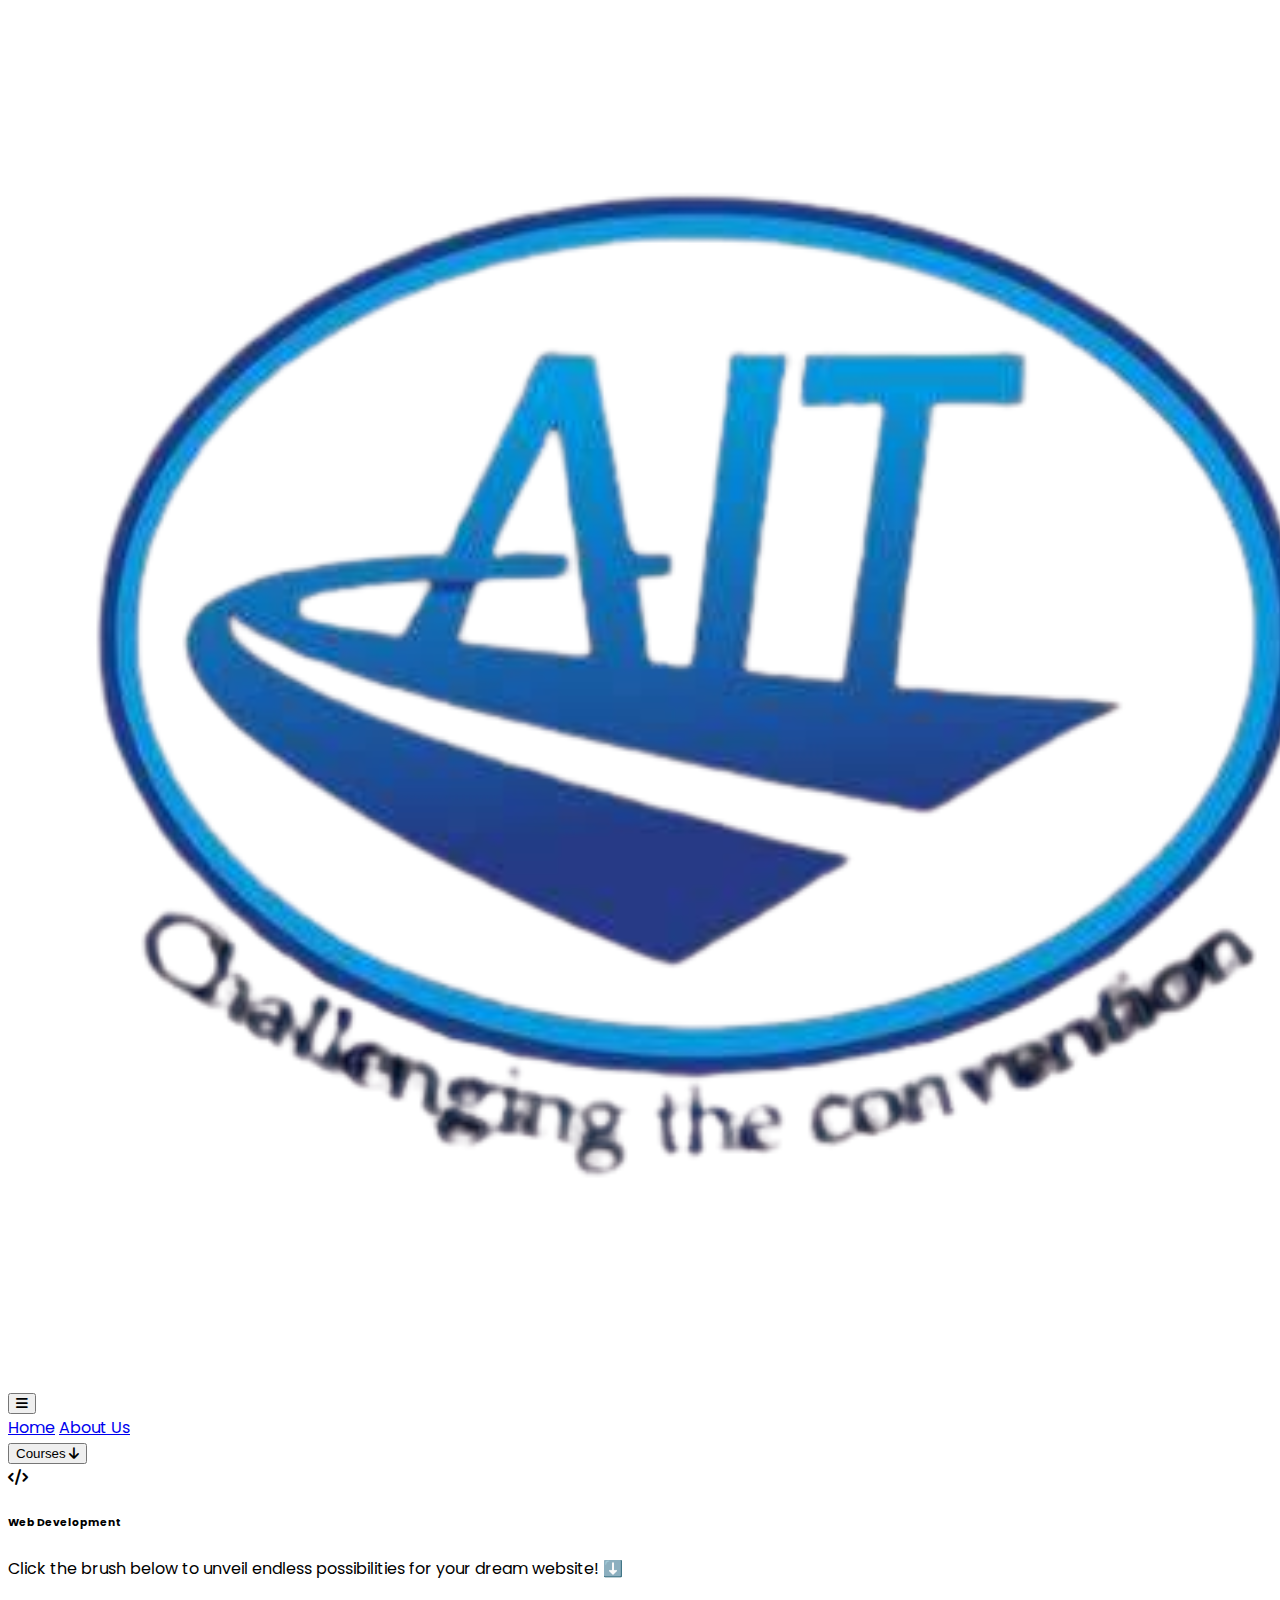
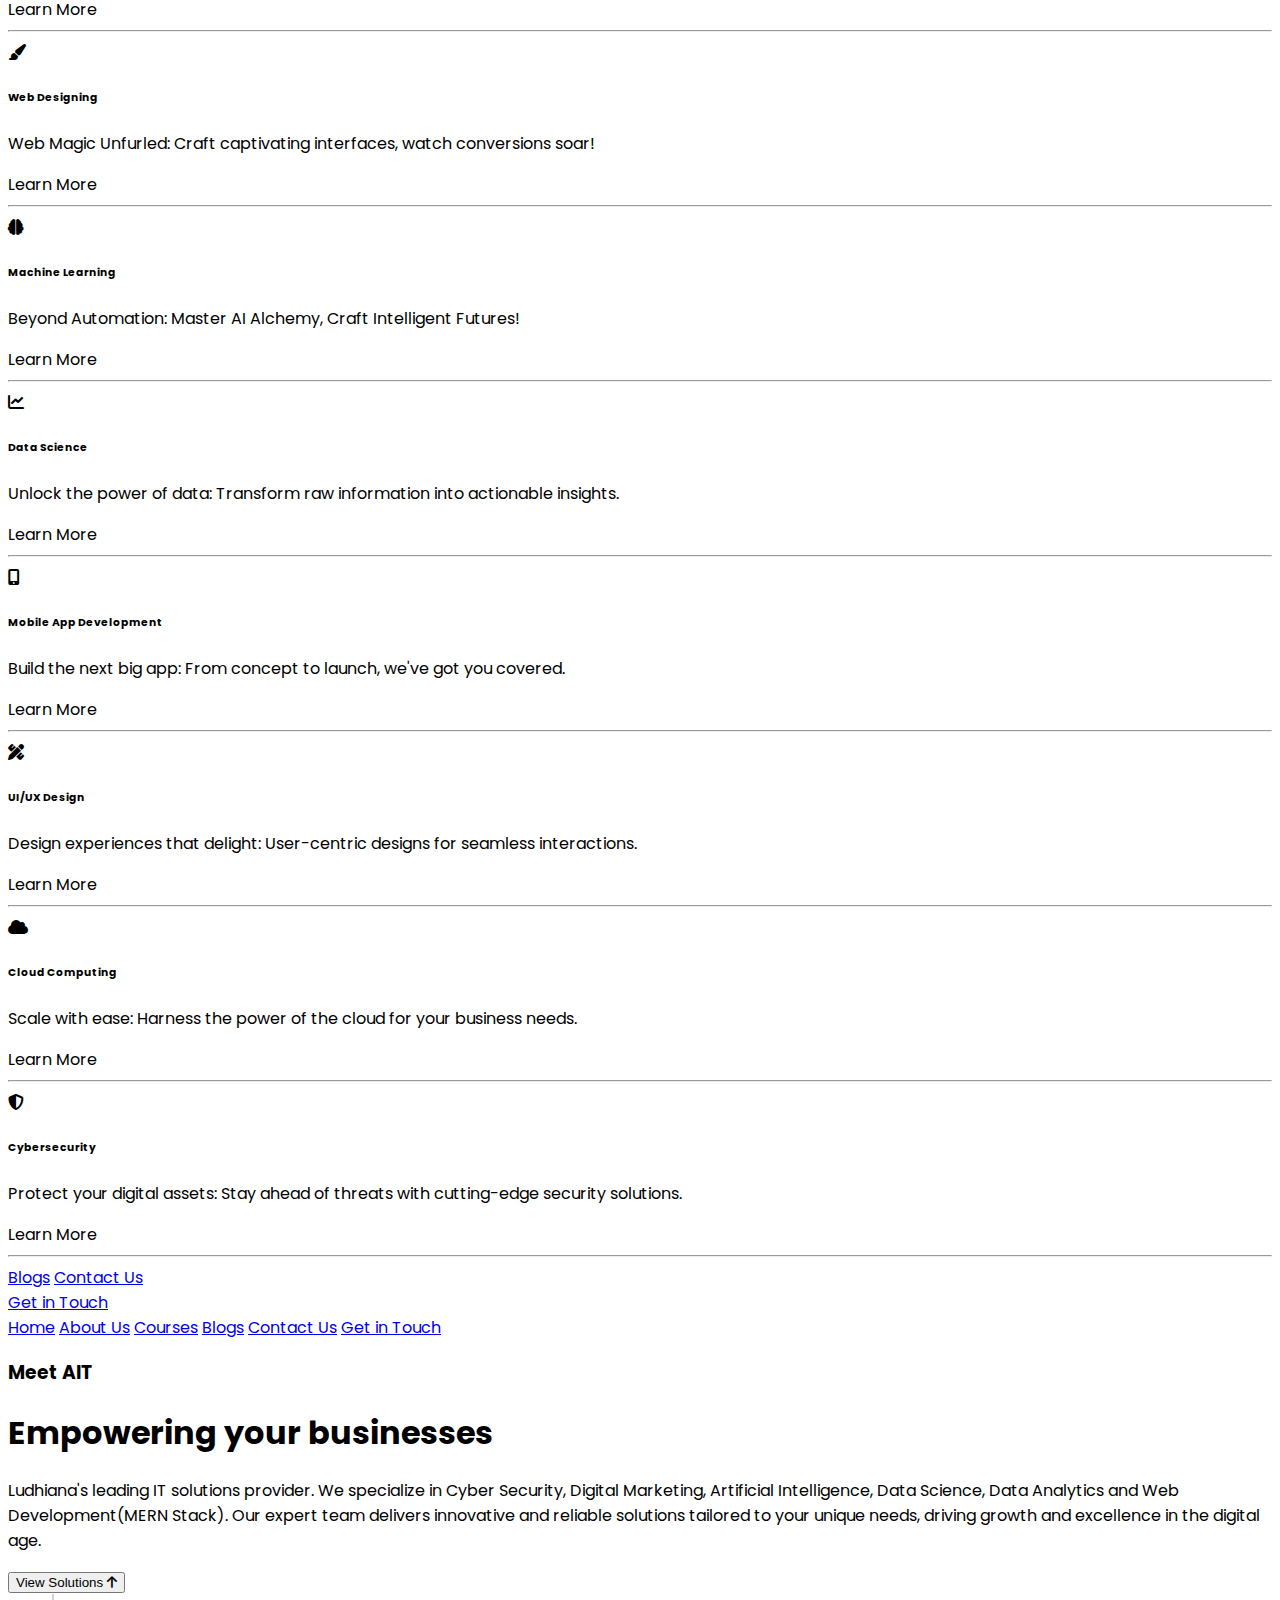
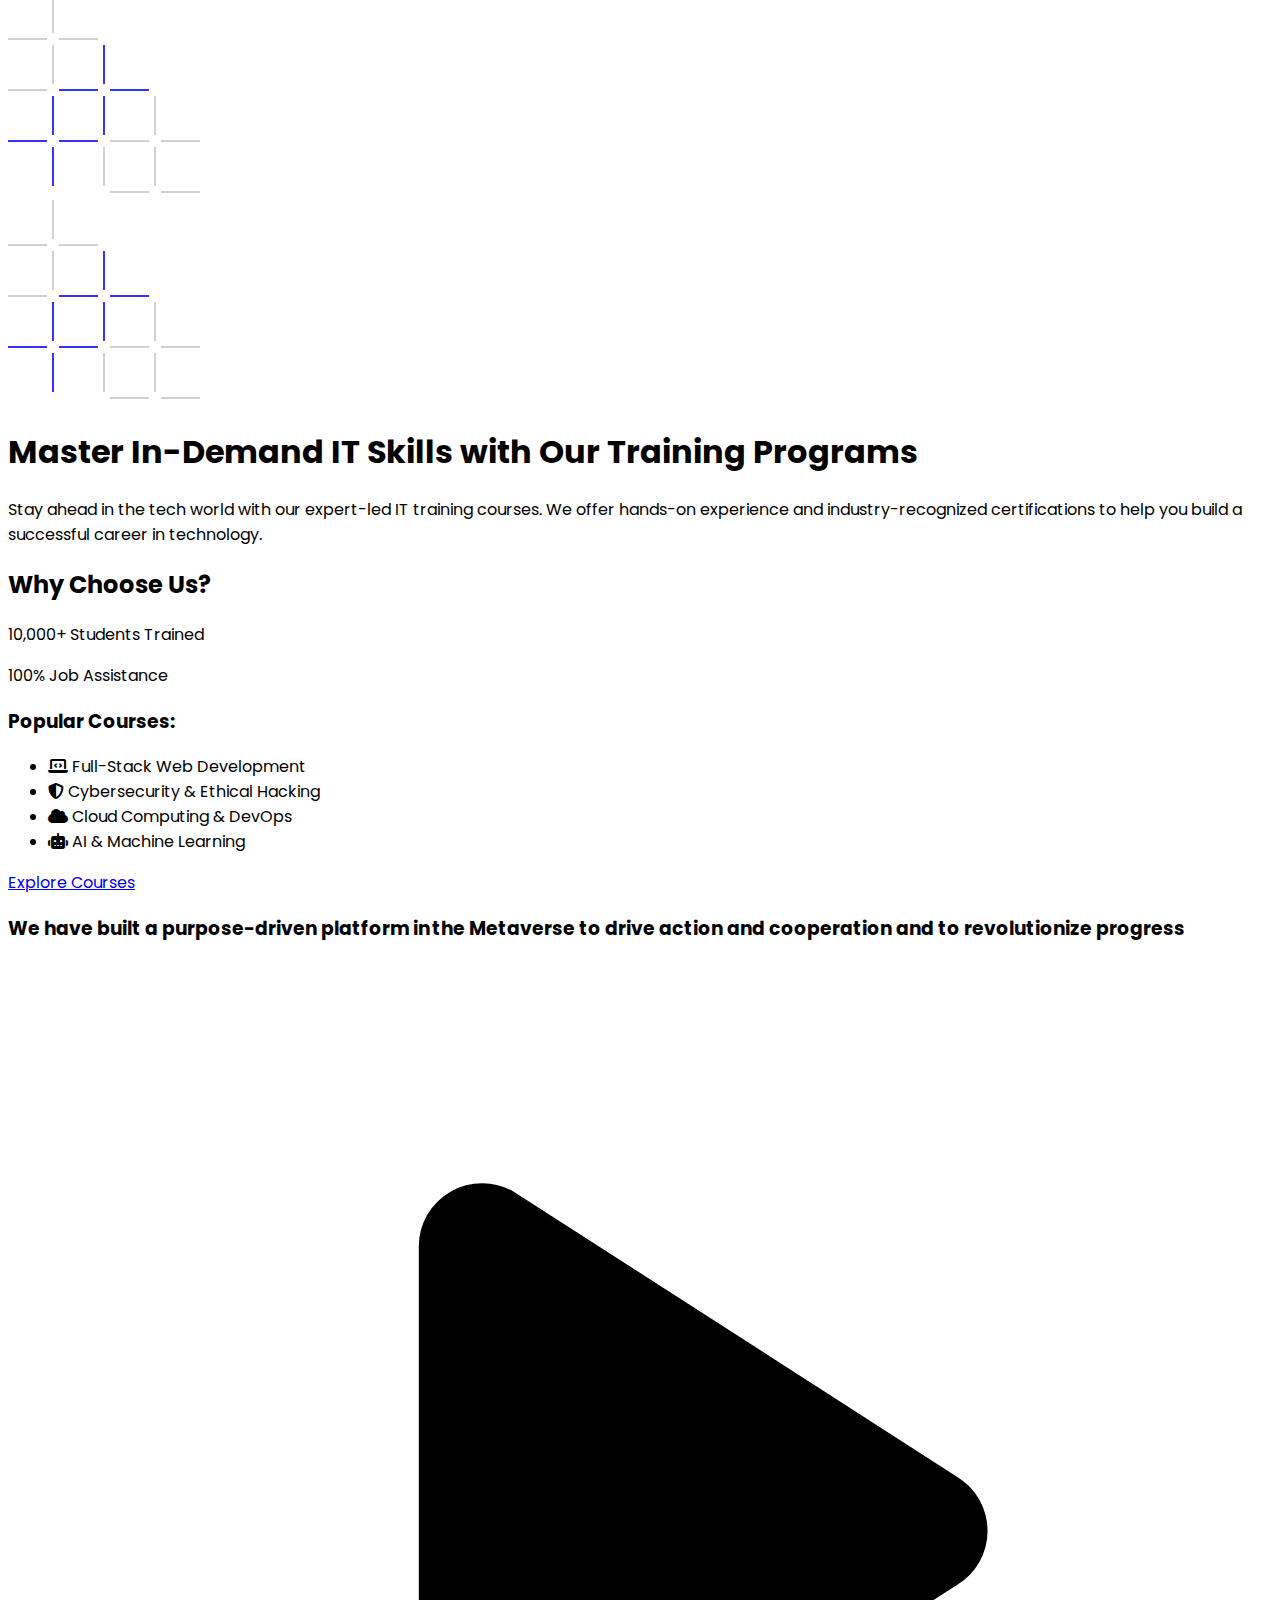
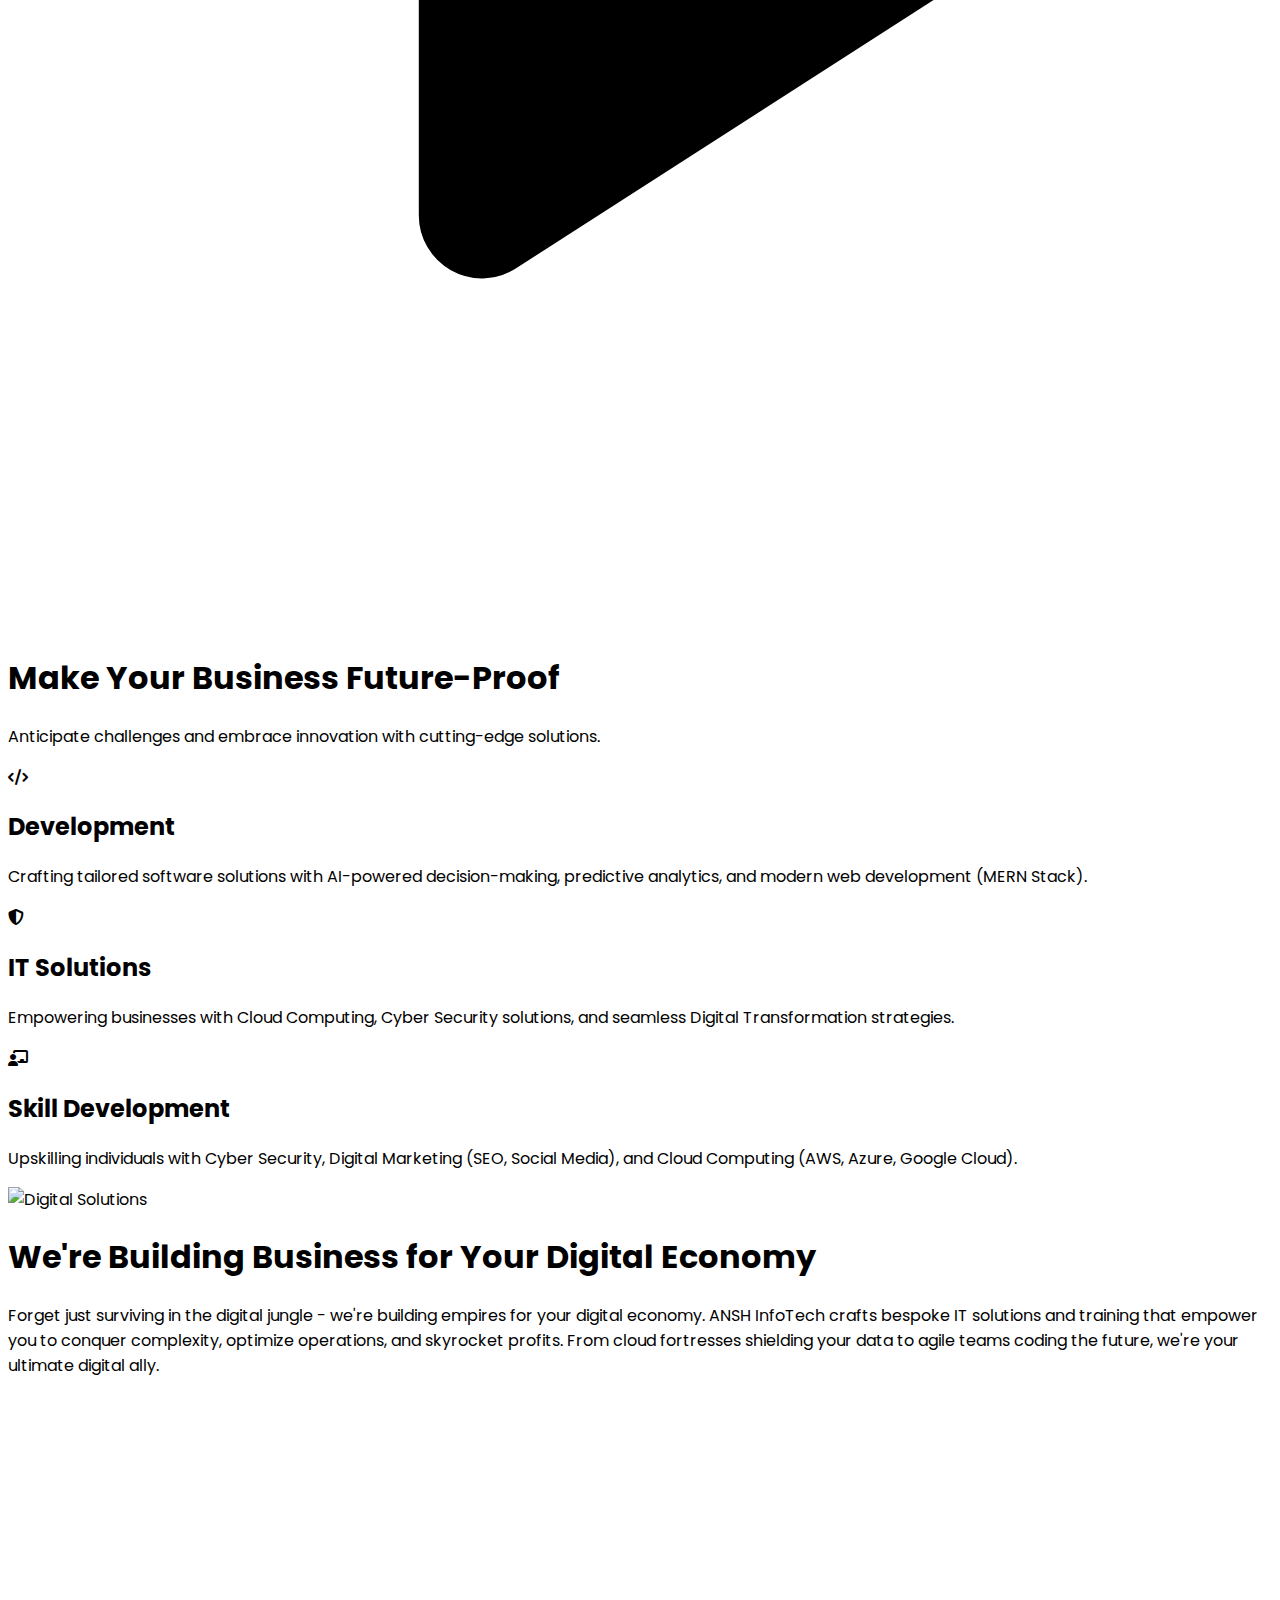
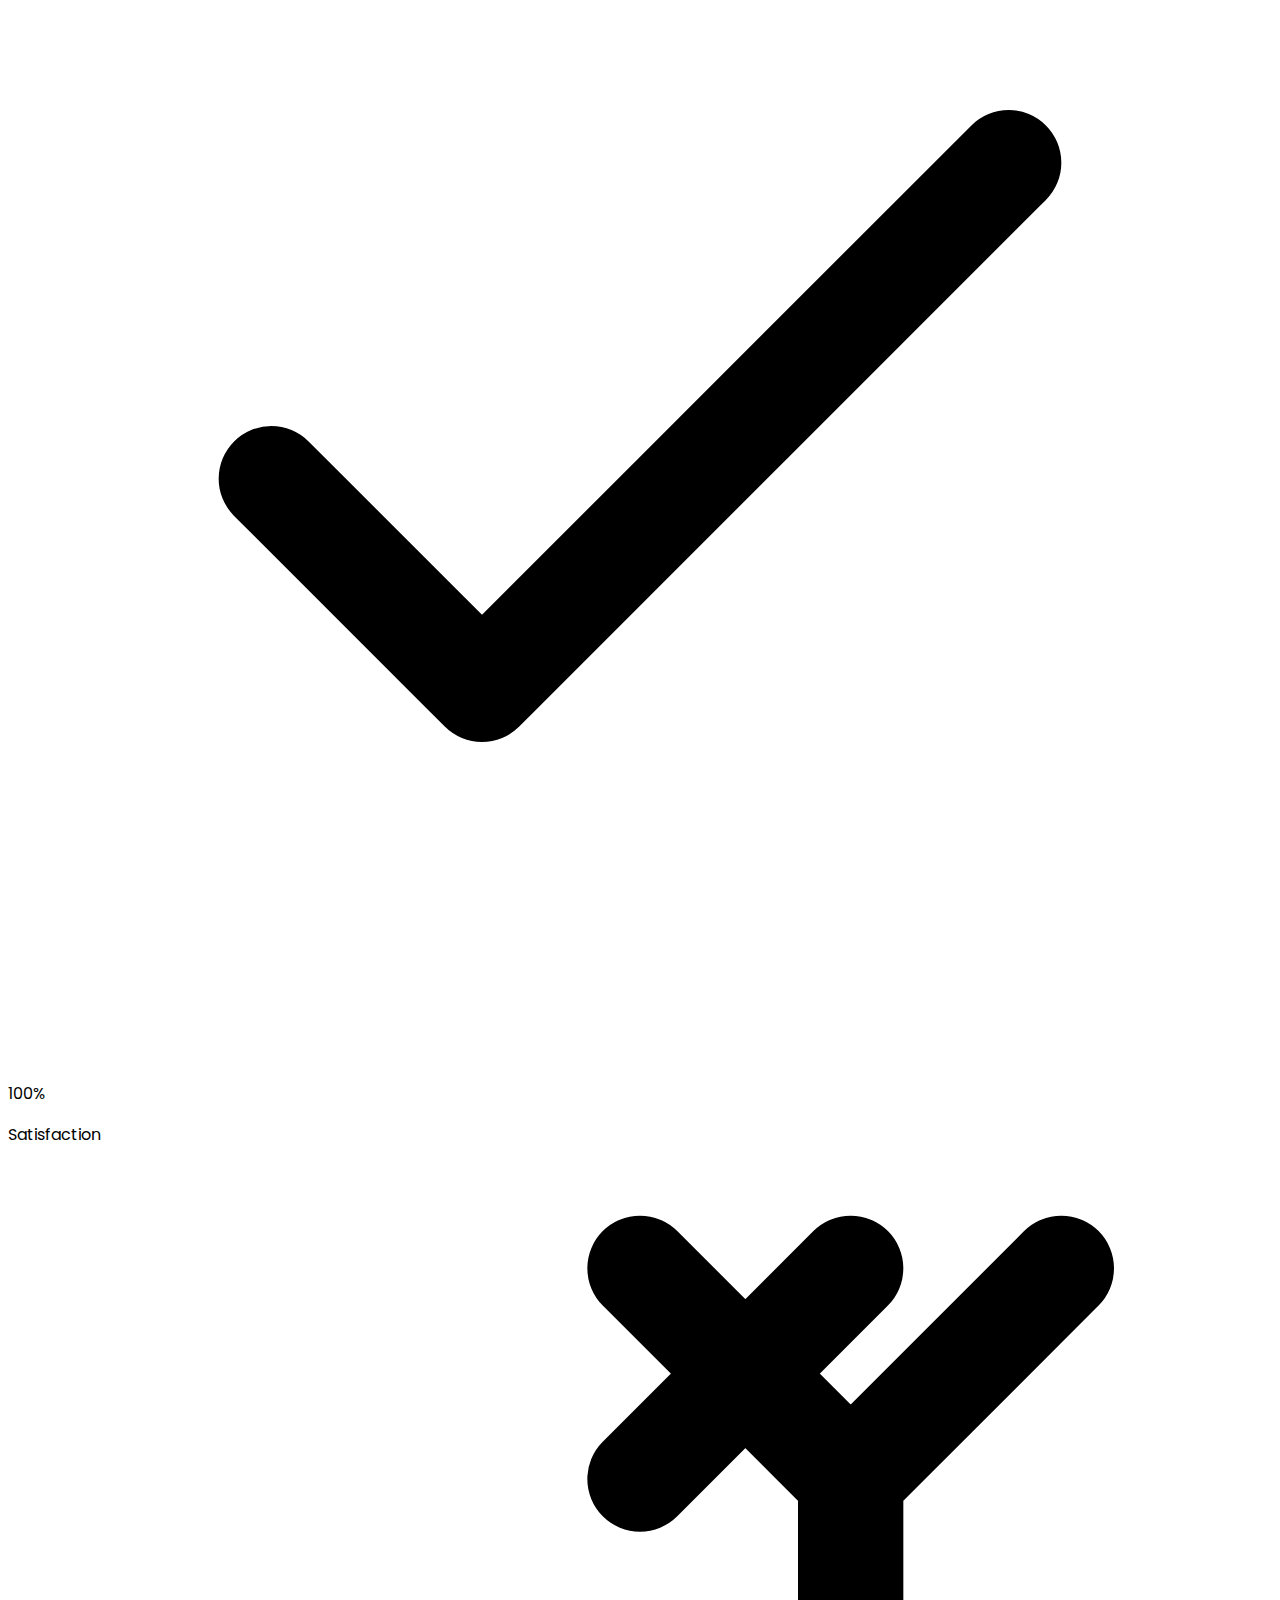
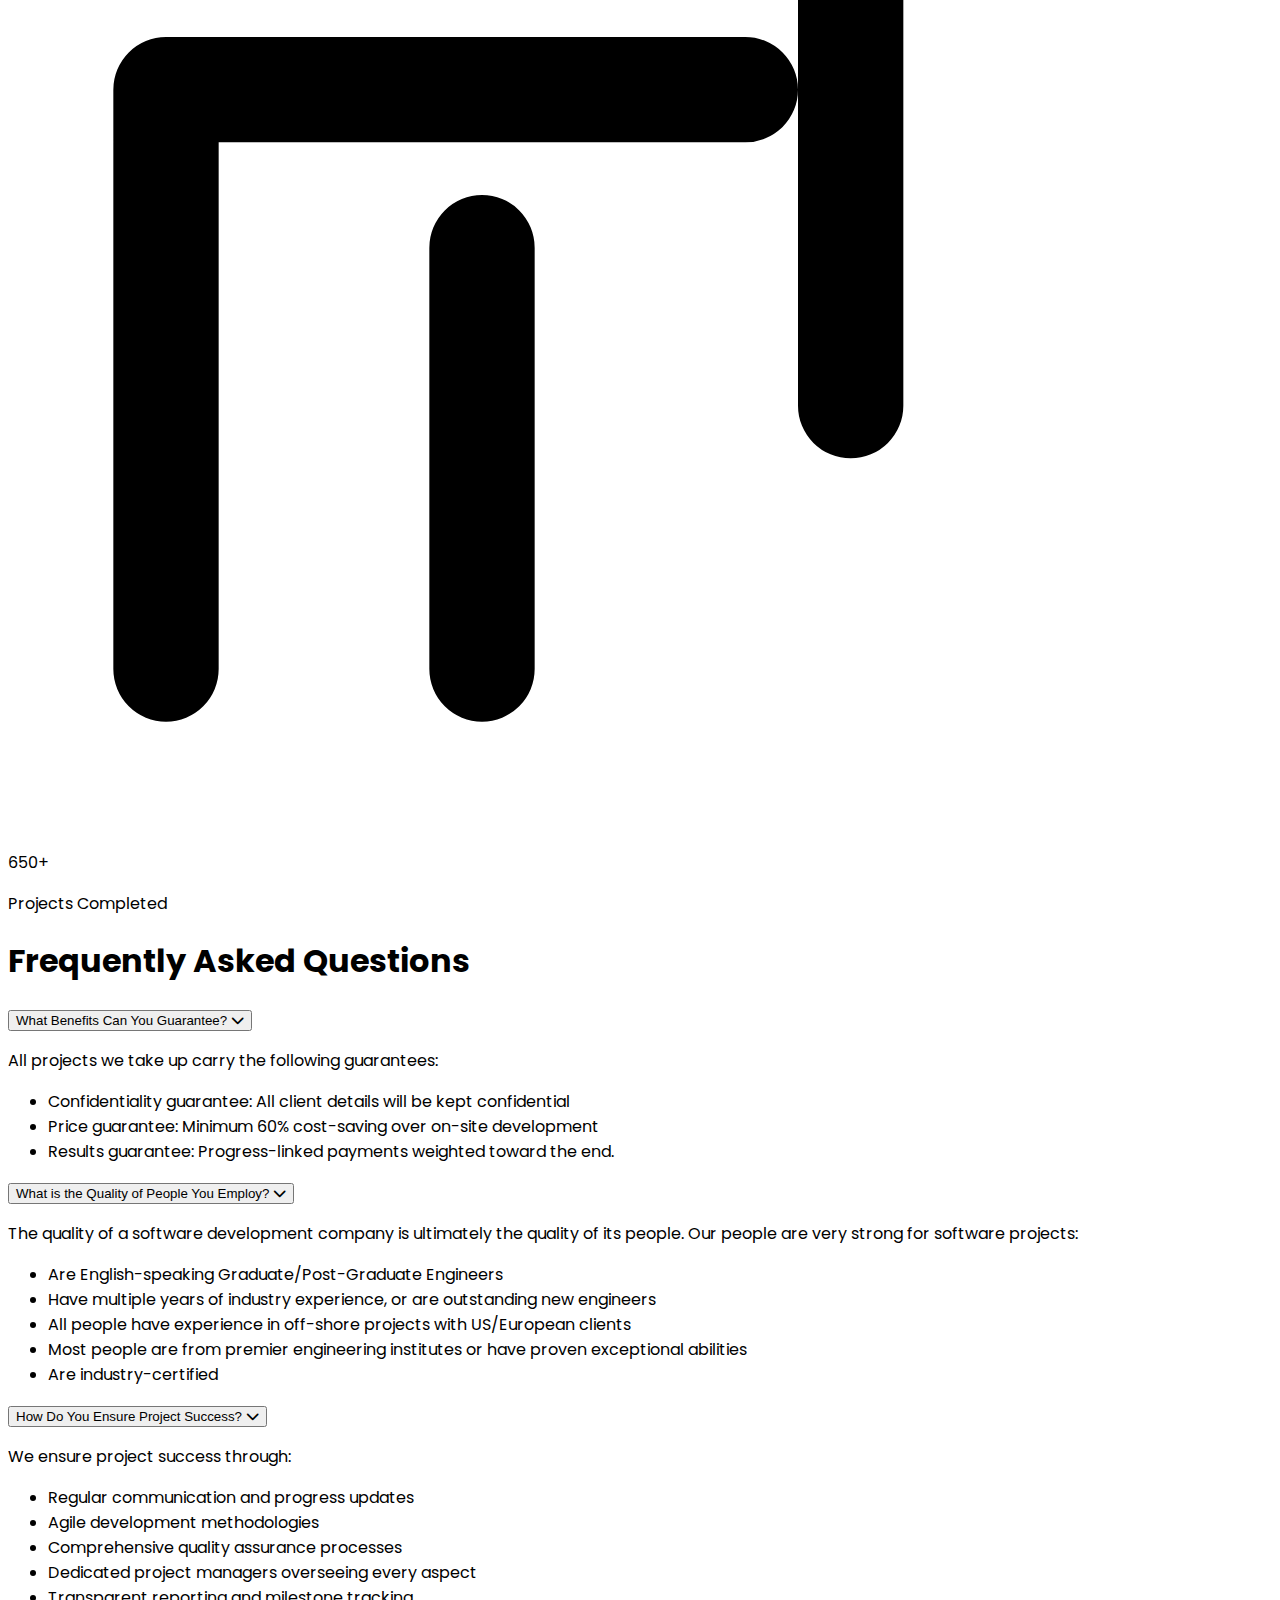
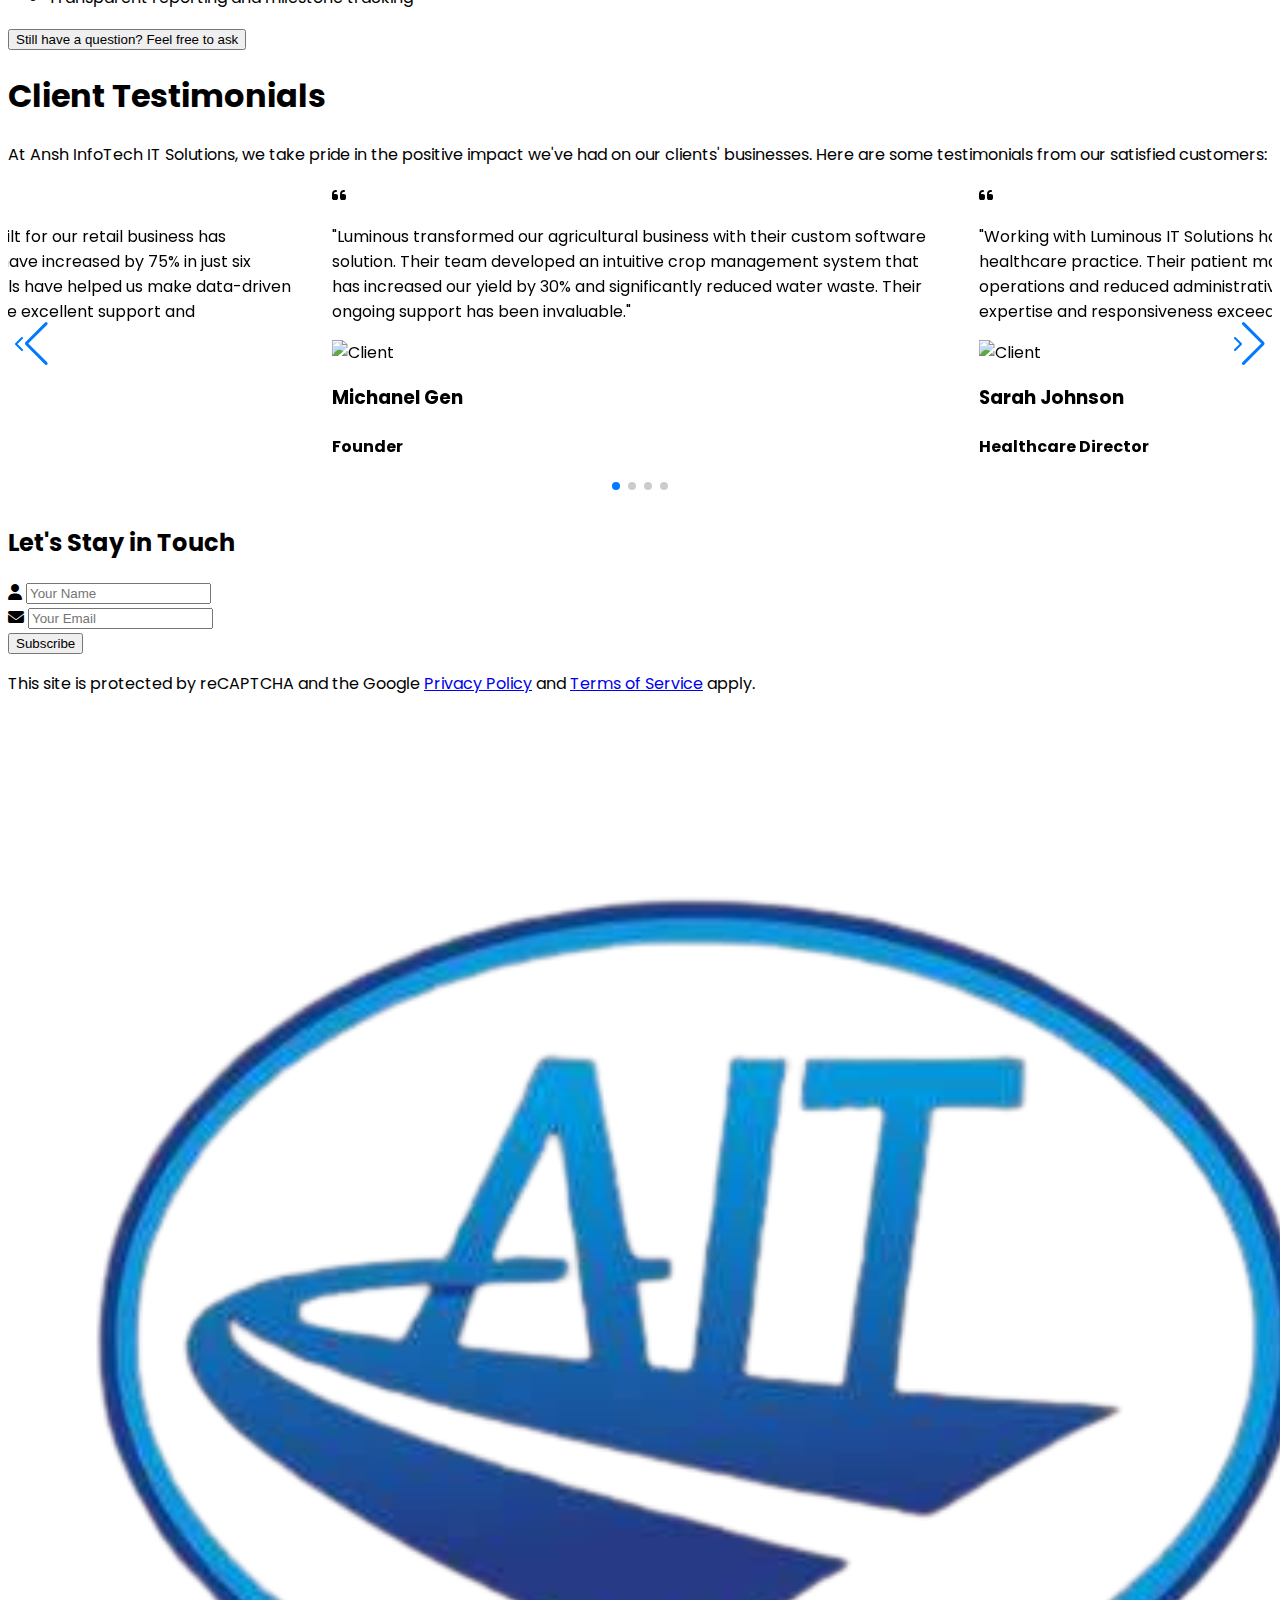
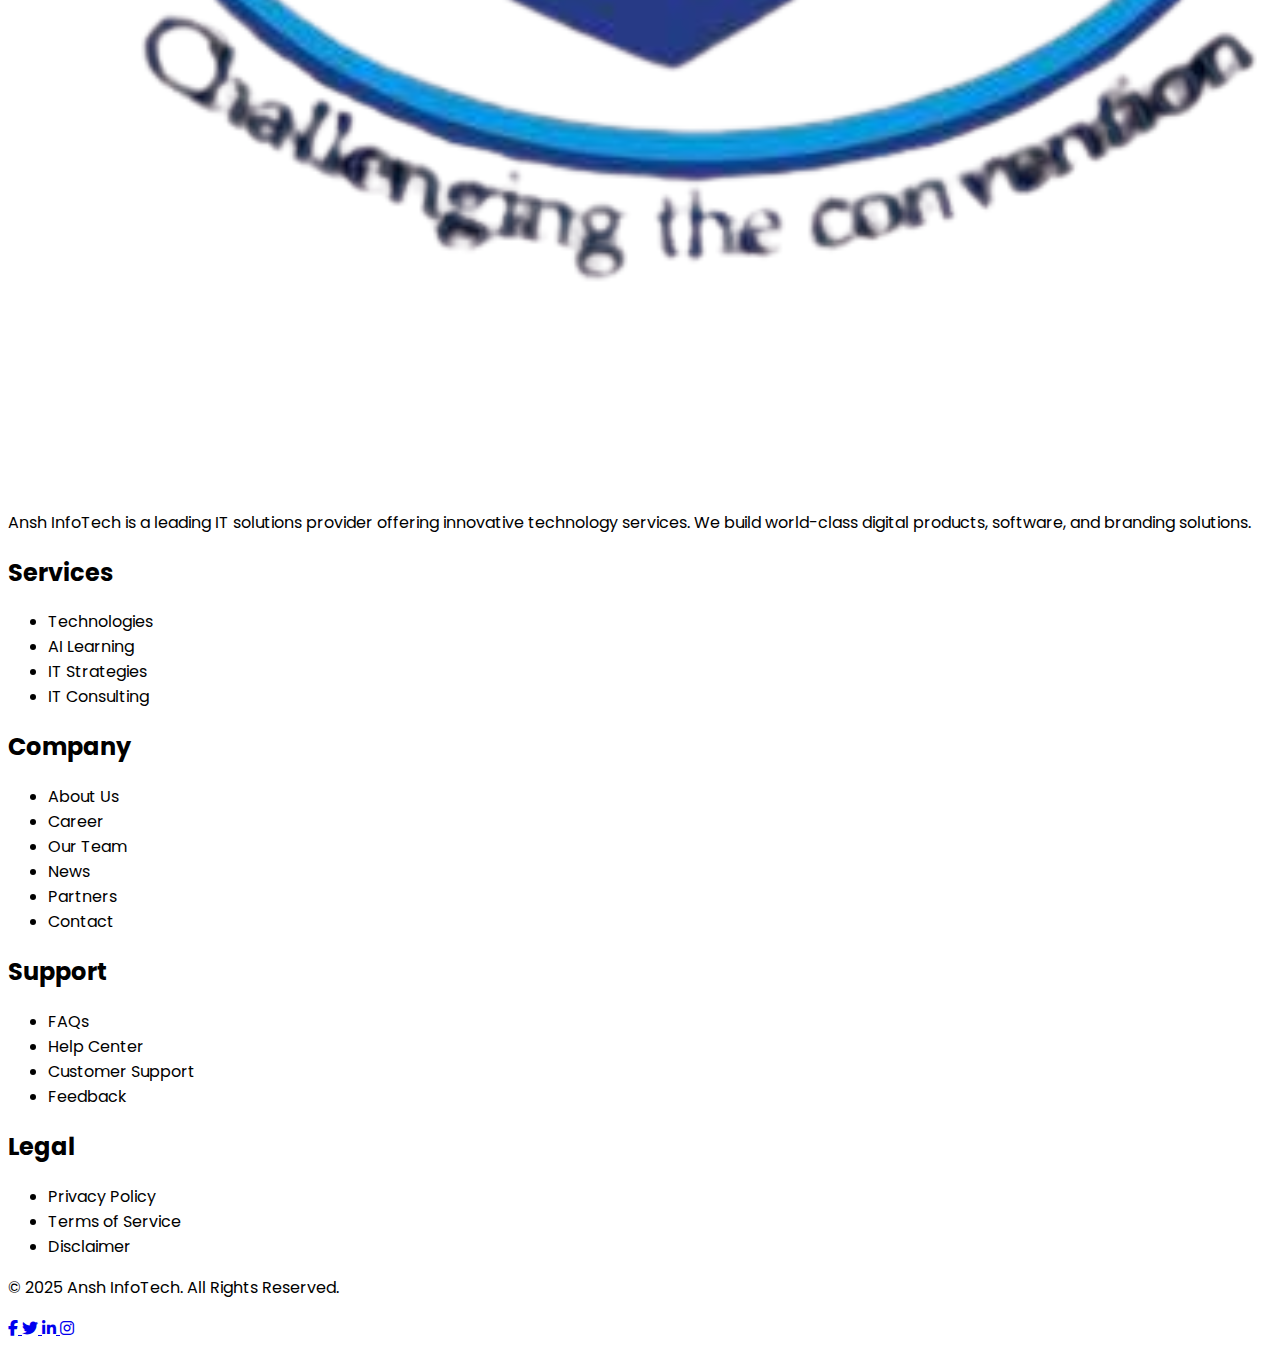
==== index.html @ 782a1526 "first commit" ====
<!DOCTYPE html>
<html lang="en">
  <head>
    <meta charset="UTF-8" />
    <meta name="viewport" content="width=device-width, initial-scale=1.0" />
    <title>Document</title>
    <link rel="stylesheet" href="../assests/css/style.css" />
    <script src="https://cdn.tailwindcss.com"></script>
    <link
      rel="stylesheet"
      href="https://cdnjs.cloudflare.com/ajax/libs/font-awesome/6.7.2/css/all.min.css"
    />
    <link
      rel="stylesheet"
      href="https://cdn.jsdelivr.net/npm/swiper/swiper-bundle.min.css"
    />
  </head>
  <body>
    <nav class="max-w-7xl py-4 bg-white shadow-sm">
      <div class="container mx-auto flex items-center justify-between px-20">
        <!-- Brand Logo -->
        <a href="#" class="flex items-center">
          <img
            src="../../assests/img/Logo.png"
            alt="Logo"
            class="w-16 h-16 rounded-full"
          />
        </a>

        <!-- Navbar Toggle for Mobile -->
        <button
          class="lg:hidden text-gray-700 focus:outline-none"
          id="menu-toggle"
        >
          <i class="fas fa-bars text-2xl"></i>
        </button>

        <!-- Navbar Links (Desktop) -->
        <div class="hidden lg:flex items-center space-x-6" id="navbarNav">
          <a class="text-gray-700 hover:text-blue-600 font-semibold" href="#"
            >Home</a
          >
          <a
            class="text-gray-700 hover:text-blue-600"
            href="../../pages/about.html"
            >About Us</a
          >

          <!-- Courses Dropdown -->
          <div class="relative group">
            <button class="text-gray-700 hover:text-blue-600 flex items-center">
              Courses <i class="fa-solid fa-arrow-down ml-2 text-sm"></i>
            </button>
            <div
              class="absolute left-36 transform -translate-x-1/2 w-[1100px] bg-white shadow-lg p-10 hidden group-hover:block max-h-96 overflow-y-auto z-10 rounded-lg"
            >
              <div class="grid grid-cols-4 gap-10">
                <!-- Column 1: Web Development & Web Designing -->
                <div>
                  <div class="flex items-center gap-2">
                    <i class="fas fa-code text-blue-600"></i>
                    <h6 class="font-bold text-gray-800">Web Development</h6>
                  </div>
                  <p class="text-gray-500 text-sm mt-2">
                    Click the brush below to unveil endless possibilities for
                    your dream website! ⬇️
                  </p>
                  <span class="text-blue-600 text-sm hover:underline"
                    >Learn More</span
                  >
                  <hr class="my-2" />

                  <div class="flex items-center gap-2">
                    <i class="fas fa-paint-brush text-blue-600"></i>
                    <h6 class="font-bold text-gray-800">Web Designing</h6>
                  </div>
                  <p class="text-gray-500 text-sm mt-2">
                    Web Magic Unfurled: Craft captivating interfaces, watch
                    conversions soar!
                  </p>
                  <span class="text-blue-600 text-sm hover:underline"
                    >Learn More</span
                  >
                  <hr class="my-2" />
                </div>

                <!-- Column 2: Machine Learning & Data Science -->
                <div>
                  <div class="flex items-center gap-2">
                    <i class="fas fa-brain text-blue-600"></i>
                    <h6 class="font-bold text-gray-800">Machine Learning</h6>
                  </div>
                  <p class="text-gray-500 text-sm mt-2">
                    Beyond Automation: Master AI Alchemy, Craft Intelligent
                    Futures!
                  </p>
                  <span class="text-blue-600 text-sm hover:underline"
                    >Learn More</span
                  >
                  <hr class="my-2" />

                  <div class="flex items-center gap-2">
                    <i class="fas fa-chart-line text-blue-600"></i>
                    <h6 class="font-bold text-gray-800">Data Science</h6>
                  </div>
                  <p class="text-gray-500 text-sm mt-2">
                    Unlock the power of data: Transform raw information into
                    actionable insights.
                  </p>
                  <span class="text-blue-600 text-sm hover:underline"
                    >Learn More</span
                  >
                  <hr class="my-2" />
                </div>

                <!-- Column 3: Mobile App Development & UI/UX Design -->
                <div>
                  <div class="flex items-center gap-2">
                    <i class="fas fa-mobile-alt text-blue-600"></i>
                    <h6 class="font-bold text-gray-800">
                      Mobile App Development
                    </h6>
                  </div>
                  <p class="text-gray-500 text-sm mt-2">
                    Build the next big app: From concept to launch, we've got
                    you covered.
                  </p>
                  <span class="text-blue-600 text-sm hover:underline"
                    >Learn More</span
                  >
                  <hr class="my-2" />

                  <div class="flex items-center gap-2">
                    <i class="fas fa-pencil-ruler text-blue-600"></i>
                    <h6 class="font-bold text-gray-800">UI/UX Design</h6>
                  </div>
                  <p class="text-gray-500 text-sm mt-2">
                    Design experiences that delight: User-centric designs for
                    seamless interactions.
                  </p>
                  <span class="text-blue-600 text-sm hover:underline"
                    >Learn More</span
                  >
                  <hr class="my-2" />
                </div>

                <!-- Column 4: Cloud Computing & Cybersecurity -->
                <div>
                  <div class="flex items-center gap-2">
                    <i class="fas fa-cloud text-blue-600"></i>
                    <h6 class="font-bold text-gray-800">Cloud Computing</h6>
                  </div>
                  <p class="text-gray-500 text-sm mt-2">
                    Scale with ease: Harness the power of the cloud for your
                    business needs.
                  </p>
                  <span class="text-blue-600 text-sm hover:underline"
                    >Learn More</span
                  >
                  <hr class="my-2" />

                  <div class="flex items-center gap-2">
                    <i class="fas fa-shield-alt text-blue-600"></i>
                    <h6 class="font-bold text-gray-800">Cybersecurity</h6>
                  </div>
                  <p class="text-gray-500 text-sm mt-2">
                    Protect your digital assets: Stay ahead of threats with
                    cutting-edge security solutions.
                  </p>
                  <span class="text-blue-600 text-sm hover:underline"
                    >Learn More</span
                  >
                  <hr class="my-2" />
                </div>
              </div>
            </div>
          </div>

          <a class="text-gray-700 hover:text-blue-600" href="/">Blogs</a>
          <a class="text-gray-700 hover:text-blue-600" href="#">Contact Us</a>
        </div>

        <!-- Register Button (Desktop) -->
        <a
          class="bg-blue-600 text-white px-6 py-2 rounded-full hidden lg:block hover:bg-blue-700 transition duration-300"
          href="#"
          >Get in Touch</a
        >
      </div>

      <!-- Mobile Menu (Hidden by Default) -->
      <div class="lg:hidden hidden mt-4 px-4" id="mobile-menu">
        <a class="block text-gray-700 hover:text-blue-600 py-2" href="#"
          >Home</a
        >
        <a
          class="block text-gray-700 hover:text-blue-600 py-2"
          href="../../pages/about.html"
          >About Us</a
        >
        <a class="block text-gray-700 hover:text-blue-600 py-2" href="#"
          >Courses</a
        >
        <a class="block text-gray-700 hover:text-blue-600 py-2" href="/"
          >Blogs</a
        >
        <a class="block text-gray-700 hover:text-blue-600 py-2" href="#"
          >Contact Us</a
        >
        <a
          class="block bg-blue-600 text-white px-6 py-2 rounded-full mt-2 text-center hover:bg-blue-700"
          href="#"
          >Get in Touch</a
        >
      </div>
    </nav>

    <section
      class="relative w-full min-h-screen flex items-center bg-fixed bg-cover bg-center overflow-hidden"
      style="
        background-image: url('https://img.freepik.com/premium-photo/group-diverse-business-people-working-together-having-meeting_695793-1294.jpg?w=2000');
      "
    >
      <div
        class="relative w-full min-h-screen grid grid-cols-1 md:grid-cols-2 gap-8 p-6 md:p-24 bg-black/50"
      >
        <!-- Left Content -->
        <div class="my-2 text-white flex flex-col justify-center items-start">
          <h3
            class="w-max font-medium text-sm border border-white rounded-lg py-1 px-4"
          >
            Meet AIT
          </h3>
          <h1 class="text-xl md:text-7xl font-bold py-4">
            Empowering your <span class="text-blue-400">businesses</span> 
          </h1>

          <p class="text-gray-300 font-medium text-justify">
            Ludhiana's leading IT solutions provider. We specialize in Cyber
            Security, Digital Marketing, Artificial Intelligence, Data Science,
            Data Analytics and Web Development(MERN Stack). Our expert team
            delivers innovative and reliable solutions tailored to your unique
            needs, driving growth and excellence in the digital age.
          </p>

          <button
            class="mt-4 px-6 py-2 bg-blue-700 text-white text-base font-normal hover:bg-blue-600 transition-all"
          >
            View Solutions
            <i class="fa-solid fa-arrow-up animate-bounce px-2"></i>
          </button>
        </div>

        <!-- Floating Images -->
        <div class="absolute right-[40%] bottom-0">
          <img
            src="../assests/img/square.webp"
            class="w-24 h-24 opacity-70 animate-pulse"
            alt=""
          />
        </div>
        <div class="absolute -right-[5%] -top-12">
          <img
            src="../assests/img/square.webp"
            class="w-32 h-32 opacity-70 animate-pulse"
            alt=""
          />
        </div>
      </div>
    </section>

    <div class="relative bg-cover bg-center bg-fixed min-h-screen">
      <div
        class="relative px-6 md:px-20 py-12 text-white bg-fixed bg-center bg-cover"
        style="
          background-image: url('https://images.unsplash.com/photo-1522071820081-009f0129c71c?q=80&w=1470&auto=format&fit=crop&ixlib=rb-4.0.3&ixid=M3wxMjA3fDB8MHxwaG90by1wYWdlfHx8fGVufDB8fHx8fA%3D%3D');
        "
      >
        <div class="flex flex-col md:flex-row items-center">
          <!-- Text Section -->
          <div class="md:w-1/2 space-y-6 p-6 rounded-lg">
            <h1 class="text-4xl font-bold leading-tight">
              Master In-Demand IT Skills with Our Training Programs
            </h1>
            <p class="">
              Stay ahead in the tech world with our expert-led IT training
              courses. We offer hands-on experience and industry-recognized
              certifications to help you build a successful career in
              technology.
            </p>

            <!-- Expertise Box -->
            <div
              class="bg-opacity-20 p-4 rounded-lg shadow-md hover:scale-105 transition-transform duration-300"
            >
              <h2 class="text-xl font-semibold t">Why Choose Us?</h2>
              <p class="text-lg">
                <span class="font-bold text-2xl">10,000+</span> Students Trained
              </p>
              <p class="text-lg">
                <span class="font-bold text-2xl">100%</span> Job Assistance
              </p>
            </div>

            <!-- Course List -->
            <h3 class="text-xl font-semibold mt-4">Popular Courses:</h3>
            <ul class="mt-2 space-y-2 list-disc pl-5">
              <li class="flex items-center">
                <i class="fas fa-laptop-code mr-2"></i> Full-Stack Web
                Development
              </li>
              <li class="flex items-center">
                <i class="fas fa-shield-alt mr-2"></i> Cybersecurity & Ethical
                Hacking
              </li>
              <li class="flex items-center">
                <i class="fas fa-cloud mr-2"></i> Cloud Computing & DevOps
              </li>
              <li class="flex items-center">
                <i class="fas fa-robot mr-2"></i> AI & Machine Learning
              </li>
            </ul>

            <!-- Call to Action -->
            <a
              href="#"
              class="inline-block mt-6 bg-blue-600 text-white py-2 px-4 rounded-lg shadow-md hover:bg-blue-700 hover:scale-105 transition-transform duration-300"
            >
              Explore Courses
            </a>
          </div>
        </div>
      </div>
    </div>

    <h3
      class="w-full mx-auto max-w-4xl text-center text-2xl md:text-4xl font-bold py-4"
    >
      We have built a
      <span class="text-blue-700"> purpose-driven </span> platform in the
      Metaverse to drive action and cooperation and to
      <span class="text-blue-700"> revolutionize</span> progress
    </h3>

    <div
      id="videoContainer"
      class="relative w-full max-w-8xl h-96 bg-cover bg-center cursor-pointer flex items-center justify-center"
      onclick="playVideo()"
      style="
        background-image: url('https://img.freepik.com/premium-photo/corporate-business-people-working-busy-marketing-office-space-planning-strategy-books-reading-email-laptop-work-businessman-businesswoman-workers-startup-advertising-company_590464-79063.jpg?w=2000');
        background-attachment: fixed;
        background-size: cover;
      "
    >
      <!-- Play Icon -->
      <div
        class="bg-black bg-opacity-50 p-5 rounded-full transition-transform duration-200 hover:scale-110"
      >
        <svg
          class="w-12 h-12 text-white"
          fill="currentColor"
          viewBox="0 0 20 20"
        >
          <path
            fill-rule="evenodd"
            d="M6.5 4.5a1 1 0 0 1 1.515-.857l7 4.5a1 1 0 0 1 0 1.714l-7 4.5A1 1 0 0 1 6.5 13.5v-9z"
            clip-rule="evenodd"
          />
        </svg>
      </div>
    </div>

    <div class="max-w-7xl mx-auto px-6 lg:px-20 py-12 text-center">
      <h1 class="text-3xl lg:text-5xl font-bold mb-6">
        Make Your Business Future-Proof
      </h1>
      <p class="text-gray-600 text-lg max-w-2xl mx-auto">
        Anticipate challenges and embrace innovation with cutting-edge
        solutions.
      </p>

      <div class="grid grid-cols-1 sm:grid-cols-2 lg:grid-cols-3 gap-10 mt-10">
        <!-- Development -->
        <div
          class="p-6 bg-white shadow-md rounded-xl text-center hover:shadow-lg transition"
        >
          <div class="text-blue-500 text-5xl">
            <i class="fas fa-code"></i>
          </div>
          <h2 class="text-2xl font-semibold mt-4">Development</h2>
          <p class="text-gray-600 mt-3">
            Crafting tailored software solutions with AI-powered
            decision-making, predictive analytics, and modern web development
            (MERN Stack).
          </p>
        </div>

        <!-- IT Solutions -->
        <div
          class="p-6 bg-white shadow-md rounded-xl text-center hover:shadow-lg transition"
        >
          <div class="text-green-500 text-5xl">
            <i class="fas fa-shield-alt"></i>
          </div>
          <h2 class="text-2xl font-semibold mt-4">IT Solutions</h2>
          <p class="text-gray-600 mt-3">
            Empowering businesses with Cloud Computing, Cyber Security
            solutions, and seamless Digital Transformation strategies.
          </p>
        </div>

        <!-- Skill Development -->
        <div
          class="p-6 bg-white shadow-md rounded-xl text-center hover:shadow-lg transition"
        >
          <div class="text-purple-500 text-5xl">
            <i class="fas fa-chalkboard-teacher"></i>
          </div>
          <h2 class="text-2xl font-semibold mt-4">Skill Development</h2>
          <p class="text-gray-600 mt-3">
            Upskilling individuals with Cyber Security, Digital Marketing (SEO,
            Social Media), and Cloud Computing (AWS, Azure, Google Cloud).
          </p>
        </div>
      </div>
    </div>

    <!-- digital economy  -->
    <div
      class="container mx-auto px-6 py-12 flex flex-col md:flex-row items-center gap-8"
    >
      <!-- Image Section -->
      <div class="w-full md:w-1/2 flex justify-center">
        <img
          src="https://old4.commonsupport.com/callix/wp-content/uploads/2020/06/featured-image-6.png"
          alt="Digital Solutions"
          class="w-full md:w-96 h-auto"
        />
      </div>

      <!-- Content Section -->
      <div class="w-full md:w-1/2 space-y-4">
        <h1 class="text-3xl md:text-4xl font-bold leading-tight">
          We're Building Business for Your Digital Economy
        </h1>
        <p class="text-gray-600 text-lg">
          Forget just surviving in the digital jungle - we're building empires
          for your digital economy.
          <span class="font-semibold text-black">ANSH InfoTech</span> crafts
          bespoke IT solutions and training that empower you to conquer
          complexity, optimize operations, and skyrocket profits. From cloud
          fortresses shielding your data to agile teams coding the future, we're
          your ultimate digital ally.
        </p>

        <!-- Highlights Section -->
        <div class="flex flex-col sm:flex-row items-start gap-6 text-gray-700">
          <!-- Satisfaction -->
          <div class="flex items-center gap-3">
            <div class="bg-blue-500 text-white p-4 rounded-full">
              <svg
                class="w-6 h-6"
                fill="none"
                stroke="currentColor"
                stroke-width="2"
                viewBox="0 0 24 24"
                xmlns="http://www.w3.org/2000/svg"
              >
                <path
                  stroke-linecap="round"
                  stroke-linejoin="round"
                  d="M5 13l4 4L19 7"
                ></path>
              </svg>
            </div>
            <div>
              <p class="text-2xl font-semibold">100%</p>
              <p class="text-gray-500">Satisfaction</p>
            </div>
          </div>

          <!-- Projects Completed -->
          <div class="flex items-center gap-3">
            <div class="bg-green-500 text-white p-4 rounded-full">
              <svg
                class="w-6 h-6"
                fill="none"
                stroke="currentColor"
                stroke-width="2"
                viewBox="0 0 24 24"
                xmlns="http://www.w3.org/2000/svg"
              >
                <path
                  stroke-linecap="round"
                  stroke-linejoin="round"
                  d="M3 10h11M9 21v-8m-6 8V10m9-4l4-4m4 0l-4 4m0 0v10m0-10l-4-4"
                ></path>
              </svg>
            </div>
            <div>
              <p class="text-2xl font-semibold">650+</p>
              <p class="text-gray-500">Projects Completed</p>
            </div>
          </div>
        </div>
      </div>
    </div>

    <!-- Common Question -->
    <div class="container mx-auto py-12 px-4 max-w-4xl">
      <h1 class="text-3xl font-bold text-center mb-10 text-gray-800">
        Frequently Asked Questions
      </h1>

      <div class="space-y-4" id="faq-container">
        <!-- FAQ Item 1 -->
        <div
          class="border border-gray-200 rounded-lg overflow-hidden shadow-sm"
        >
          <button
            class="flex justify-between items-center w-full px-6 py-4 text-left bg-white hover:bg-gray-50 transition-colors focus:outline-none"
            onclick="toggleFaq(this)"
          >
            <span class="font-semibold text-lg text-gray-800"
              >What Benefits Can You Guarantee?</span
            >
            <i
              class="fas fa-chevron-down text-blue-500 transition-transform duration-300"
            ></i>
          </button>
          <div
            class="faq-content max-h-0 overflow-hidden transition-all duration-300 ease-in-out"
          >
            <div class="px-6 py-4 bg-gray-50 text-gray-600">
              <p>All projects we take up carry the following guarantees:</p>
              <ul class="list-disc ml-5 mt-2 space-y-1">
                <li>
                  <span class="font-medium">Confidentiality guarantee:</span>
                  All client details will be kept confidential
                </li>
                <li>
                  <span class="font-medium">Price guarantee:</span> Minimum 60%
                  cost-saving over on-site development
                </li>
                <li>
                  <span class="font-medium">Results guarantee:</span>
                  Progress-linked payments weighted toward the end.
                </li>
              </ul>
            </div>
          </div>
        </div>

        <!-- FAQ Item 2 -->
        <div
          class="border border-gray-200 rounded-lg overflow-hidden shadow-sm"
        >
          <button
            class="flex justify-between items-center w-full px-6 py-4 text-left bg-white hover:bg-gray-50 transition-colors focus:outline-none"
            onclick="toggleFaq(this)"
          >
            <span class="font-semibold text-lg text-gray-800"
              >What is the Quality of People You Employ?</span
            >
            <i
              class="fas fa-chevron-down text-blue-500 transition-transform duration-300"
            ></i>
          </button>
          <div
            class="faq-content max-h-0 overflow-hidden transition-all duration-300 ease-in-out"
          >
            <div class="px-6 py-4 bg-gray-50 text-gray-600">
              <p>
                The quality of a software development company is ultimately the
                quality of its people. Our people are very strong for software
                projects:
              </p>
              <ul class="list-disc ml-5 mt-2 space-y-1">
                <li>Are English-speaking Graduate/Post-Graduate Engineers</li>
                <li>
                  Have multiple years of industry experience, or are outstanding
                  new engineers
                </li>
                <li>
                  All people have experience in off-shore projects with
                  US/European clients
                </li>
                <li>
                  Most people are from premier engineering institutes or have
                  proven exceptional abilities
                </li>
                <li>Are industry-certified</li>
              </ul>
            </div>
          </div>
        </div>

        <!-- FAQ Item 3 (Optional, you can add more) -->
        <div
          class="border border-gray-200 rounded-lg overflow-hidden shadow-sm"
        >
          <button
            class="flex justify-between items-center w-full px-6 py-4 text-left bg-white hover:bg-gray-50 transition-colors focus:outline-none"
            onclick="toggleFaq(this)"
          >
            <span class="font-semibold text-lg text-gray-800"
              >How Do You Ensure Project Success?</span
            >
            <i
              class="fas fa-chevron-down text-blue-500 transition-transform duration-300"
            ></i>
          </button>
          <div
            class="faq-content max-h-0 overflow-hidden transition-all duration-300 ease-in-out"
          >
            <div class="px-6 py-4 bg-gray-50 text-gray-600">
              <p>We ensure project success through:</p>
              <ul class="list-disc ml-5 mt-2 space-y-1">
                <li>Regular communication and progress updates</li>
                <li>Agile development methodologies</li>
                <li>Comprehensive quality assurance processes</li>
                <li>Dedicated project managers overseeing every aspect</li>
                <li>Transparent reporting and milestone tracking</li>
              </ul>
            </div>
          </div>
        </div>
      </div>

      <button
        class="mx-auto flex justify-center text-sm font-medium my-4 bg-white px-6 py-2"
      >
        Still have a question?
        <span class="text-blue-600 ml-2"> Feel free to ask </span>
      </button>
    </div>

    <!-- Testimonials -->
    <div class="w-full py-16 px-4 bg-blue-600">
      <!-- Testimonial Header -->
      <div class="text-center mb-12 grid grid-cols-1 md:grid-cols-2 gap-8">
        <h1 class="text-4xl md:text-6xl font-bold text-white mb-4">
          Client Testimonials
        </h1>
        <p class="max-w-2xl text-white font-medium">
          At Ansh InfoTech IT Solutions, we take pride in the positive impact
          we've had on our clients' businesses. Here are some testimonials from
          our satisfied customers:
        </p>
      </div>

      <!-- Testimonial Slider -->
      <div class="w-full px-2 md:px-10">
        <div class="swiper testimonialSwiper">
          <div class="swiper-wrapper">
            <!-- Testimonial 1 -->
            <div class="swiper-slide">
              <div class="bg-white rounded-lg shadow-lg p-8 md:p-10 relative">
                <div
                  class="text-blue-500 text-6xl absolute top-4 left-6 opacity-10"
                >
                  <i class="fas fa-quote-left"></i>
                </div>
                <div class="relative z-10">
                  <p class="text-gray-700 text-lg mb-8 italic">
                    "Luminous transformed our agricultural business with their
                    custom software solution. Their team developed an intuitive
                    crop management system that has increased our yield by 30%
                    and significantly reduced water waste. Their ongoing support
                    has been invaluable."
                  </p>
                  <div class="flex items-center">
                    <img
                      src="https://reactheme.com/products/wordpress/luminos/wp-content/uploads/2025/01/01-2.webp"
                      alt="Client"
                      class="w-16 h-16 rounded-full object-cover mr-4"
                    />
                    <div>
                      <h3 class="font-semibold text-gray-800">Michanel Gen</h3>
                      <h4 class="text-blue-600">Founder</h4>
                    </div>
                  </div>
                </div>
              </div>
            </div>

            <!-- Testimonial 2 -->
            <div class="swiper-slide">
              <div class="bg-white rounded-lg shadow-lg p-8 md:p-10 relative">
                <div
                  class="text-blue-500 text-6xl absolute top-4 left-6 opacity-10"
                >
                  <i class="fas fa-quote-left"></i>
                </div>
                <div class="relative z-10">
                  <p class="text-gray-700 text-lg mb-8 italic">
                    "Working with Luminous IT Solutions has been a game-changer
                    for our healthcare practice. Their patient management system
                    streamlined our operations and reduced administrative
                    workload by 45%. The team's expertise and responsiveness
                    exceeded our expectations."
                  </p>
                  <div class="flex items-center">
                    <img
                      src="https://reactheme.com/products/wordpress/luminos/wp-content/uploads/2025/01/01-2.webp"
                      alt="Client"
                      class="w-16 h-16 rounded-full object-cover mr-4"
                    />
                    <div>
                      <h3 class="font-semibold text-gray-800">Sarah Johnson</h3>
                      <h4 class="text-blue-600">Healthcare Director</h4>
                    </div>
                  </div>
                </div>
              </div>
            </div>

            <!-- Testimonial 3 -->
            <div class="swiper-slide">
              <div class="bg-white rounded-lg shadow-lg p-8 md:p-10 relative">
                <div
                  class="text-blue-500 text-6xl absolute top-4 left-6 opacity-10"
                >
                  <i class="fas fa-quote-left"></i>
                </div>
                <div class="relative z-10">
                  <p class="text-gray-700 text-lg mb-8 italic">
                    "Luminous helped us migrate our entire infrastructure to the
                    cloud seamlessly. The transition was smooth, with minimal
                    disruption to our operations. Their team's technical
                    expertise and project management skills are top-notch. We've
                    seen a 40% reduction in IT costs since implementation."
                  </p>
                  <div class="flex items-center">
                    <img
                      src="https://reactheme.com/products/wordpress/luminos/wp-content/uploads/2025/01/01-2.webp"
                      alt="Client"
                      class="w-16 h-16 rounded-full object-cover mr-4"
                    />
                    <div>
                      <h3 class="font-semibold text-gray-800">Robert Chen</h3>
                      <h4 class="text-blue-600">CTO, FinTech Solutions</h4>
                    </div>
                  </div>
                </div>
              </div>
            </div>

            <!-- Testimonial 4 -->
            <div class="swiper-slide">
              <div class="bg-white rounded-lg shadow-lg p-8 md:p-10 relative">
                <div
                  class="text-blue-500 text-6xl absolute top-4 left-6 opacity-10"
                >
                  <i class="fas fa-quote-left"></i>
                </div>
                <div class="relative z-10">
                  <p class="text-gray-700 text-lg mb-8 italic">
                    "The e-commerce platform Luminous built for our retail
                    business has transformed our online presence. Sales have
                    increased by 75% in just six months, and the integrated
                    analytics tools have helped us make data-driven decisions.
                    Their team continues to provide excellent support and
                    enhancements."
                  </p>
                  <div class="flex items-center">
                    <img
                      src="https://reactheme.com/products/wordpress/luminos/wp-content/uploads/2025/01/01-2.webp"
                      alt="Client"
                      class="w-16 h-16 rounded-full object-cover mr-4"
                    />
                    <div>
                      <h3 class="font-semibold text-gray-800">
                        Emily Martinez
                      </h3>
                      <h4 class="text-blue-600">E-commerce Director</h4>
                    </div>
                  </div>
                </div>
              </div>
            </div>
          </div>

          <!-- Navigation Arrows -->
          <div class="swiper-button-next text-blue-600 after:content-['']">
            <i class="fas fa-chevron-right"></i>
          </div>
          <div class="swiper-button-prev text-blue-600 after:content-['']">
            <i class="fas fa-chevron-left"></i>
          </div>

          <!-- Pagination -->
          <div class="swiper-pagination mt-10"></div>
        </div>
      </div>
    </div>

    <!-- Stay in Touch Section -->
    <div
      class="max-w-full mx-auto bg-white p-6 shadow-lg text-center flex flex-col md:flex-row items-center gap-6"
    >
      <!-- Heading -->
      <h2 class="text-2xl font-bold text-gray-900 mb-4 md:mb-0 md:w-1/3">
        Let's Stay in Touch
      </h2>

      <!-- Form -->
      <form
        action="#"
        method="POST"
        class="flex flex-col md:flex-row items-center gap-4 w-full md:w-2/3"
      >
        <!-- Name Input -->
        <div
          class="flex items-center border border-gray-300 rounded-lg px-3 py-2 w-full md:w-1/3"
        >
          <i class="fas fa-user text-gray-500 mr-3"></i>
          <input
            type="text"
            placeholder="Your Name"
            class="w-full outline-none bg-transparent"
            required
          />
        </div>

        <!-- Email Input -->
        <div
          class="flex items-center border border-gray-300 rounded-lg px-3 py-2 w-full md:w-1/3"
        >
          <i class="fas fa-envelope text-gray-500 mr-3"></i>
          <input
            type="email"
            placeholder="Your Email"
            class="w-full outline-none bg-transparent"
            required
          />
        </div>

        <!-- Subscribe Button -->
        <button
          type="submit"
          class="bg-blue-600 text-white font-semibold py-2 px-6 rounded-lg hover:bg-blue-700 transition w-full md:w-auto"
        >
          Subscribe
        </button>
      </form>
    </div>

    <!-- reCAPTCHA Notice -->
    <p class="text-xs text-gray-500 text-center mt-4">
      This site is protected by reCAPTCHA and the Google
      <a
        href="https://policies.google.com/privacy"
        class="text-blue-600 hover:underline"
        >Privacy Policy</a
      >
      and
      <a
        href="https://policies.google.com/terms"
        class="text-blue-600 hover:underline"
        >Terms of Service</a
      >
      apply.
    </p>

    <footer class="bg-white">
      <div class="w-full py-10 px-6 md:px-20">
        <div class="max-w-6xl mx-auto grid grid-cols-1 md:grid-cols-5 gap-8">
          <!-- Company Info -->
          <div
            class="flex flex-col items-center md:items-start text-center md:text-left"
          >
            <img
              src="../../assests/img/Logo.png"
              class="w-28 h-28 object-contain"
              alt="Company Logo"
            />
            <p class="mt-4 text-sm text-gray-700 leading-relaxed text-left">
              Ansh InfoTech is a leading IT solutions provider offering
              innovative technology services. We build world-class digital
              products, software, and branding solutions.
            </p>
          </div>

          <!-- Services Section -->
          <div
            class="flex flex-col items-center md:items-start text-center md:text-left"
          >
            <h2 class="text-lg font-semibold text-gray-900">Services</h2>
            <ul class="space-y-2 mt-2">
              <li class="text-gray-600 hover:text-blue-700 transition">
                Technologies
              </li>
              <li class="text-gray-600 hover:text-blue-700 transition">
                AI Learning
              </li>
              <li class="text-gray-600 hover:text-blue-700 transition">
                IT Strategies
              </li>
              <li class="text-gray-600 hover:text-blue-700 transition">
                IT Consulting
              </li>
            </ul>
          </div>

          <div
            class="flex flex-col items-center md:items-start text-center md:text-left"
          >
            <h2 class="text-lg font-semibold text-gray-900">Company</h2>
            <ul class="space-y-2 mt-2">
              <li class="text-gray-600 hover:text-blue-700 transition">
                About Us
              </li>
              <li class="text-gray-600 hover:text-blue-700 transition">
                Career
              </li>
              <li class="text-gray-600 hover:text-blue-700 transition">
                Our Team
              </li>
              <li class="text-gray-600 hover:text-blue-700 transition">News</li>
              <li class="text-gray-600 hover:text-blue-700 transition">
                Partners
              </li>
              <li class="text-gray-600 hover:text-blue-700 transition">
                Contact
              </li>
            </ul>
          </div>

          <div
            class="flex flex-col items-center md:items-start text-center md:text-left"
          >
            <h2 class="text-lg font-semibold text-gray-900">Support</h2>
            <ul class="space-y-2 mt-2">
              <li class="text-gray-600 hover:text-blue-700 transition">FAQs</li>
              <li class="text-gray-600 hover:text-blue-700 transition">
                Help Center
              </li>
              <li class="text-gray-600 hover:text-blue-700 transition">
                Customer Support
              </li>
              <li class="text-gray-600 hover:text-blue-700 transition">
                Feedback
              </li>
            </ul>
          </div>

          <div
            class="flex flex-col items-center md:items-start text-center md:text-left"
          >
            <h2 class="text-lg font-semibold text-gray-900">Legal</h2>
            <ul class="space-y-2 mt-2">
              <li class="text-gray-600 hover:text-blue-700 transition">
                Privacy Policy
              </li>
              <li class="text-gray-600 hover:text-blue-700 transition">
                Terms of Service
              </li>
              <li class="text-gray-600 hover:text-blue-700 transition">
                Disclaimer
              </li>
            </ul>
          </div>
        </div>
      </div>

      <!-- Copyright & Social Media Section -->
      <div
        class="border-t border-gray-200 py-6 px-6 md:px-20 flex flex-col md:flex-row justify-between items-center gap-y-4"
      >
        <!-- Copyright Text -->
        <p class="text-black/75 text-sm text-center md:text-left">
          © 2025 Ansh InfoTech. All Rights Reserved.
        </p>

        <!-- Social Media Icons -->
        <div class="flex space-x-6">
          <a href="#" class="text-black/75 hover:text-[#1c35a1] transition">
            <i class="fab fa-facebook-f text-lg"></i>
          </a>
          <a href="#" class="text-black/75 hover:text-[#1c35a1] transition">
            <i class="fab fa-twitter text-lg"></i>
          </a>
          <a href="#" class="text-black/75 hover:text-[#1c35a1] transition">
            <i class="fab fa-linkedin-in text-lg"></i>
          </a>
          <a href="#" class="text-black/75 hover:text-[#1c35a1] transition">
            <i class="fab fa-instagram text-lg"></i>
          </a>
        </div>
      </div>
    </footer>

    <!-- Swiper JS -->
    <script src="https://cdn.jsdelivr.net/npm/swiper/swiper-bundle.min.js"></script>

    <script src="../assests/js/custom.js"></script>
  </body>
</html>
---- assests/css/style.css ----
@tailwind base;
@tailwind components;
@tailwind utilities;

@import url("https://fonts.googleapis.com/css2?family=Poppins:ital,wght@0,100;0,200;0,300;0,400;0,500;0,600;0,700;0,800;0,900;1,100;1,200;1,300;1,400;1,500;1,600;1,700;1,800;1,900&display=swap");

body {
  font-family: "Poppins", sans-serif;
}
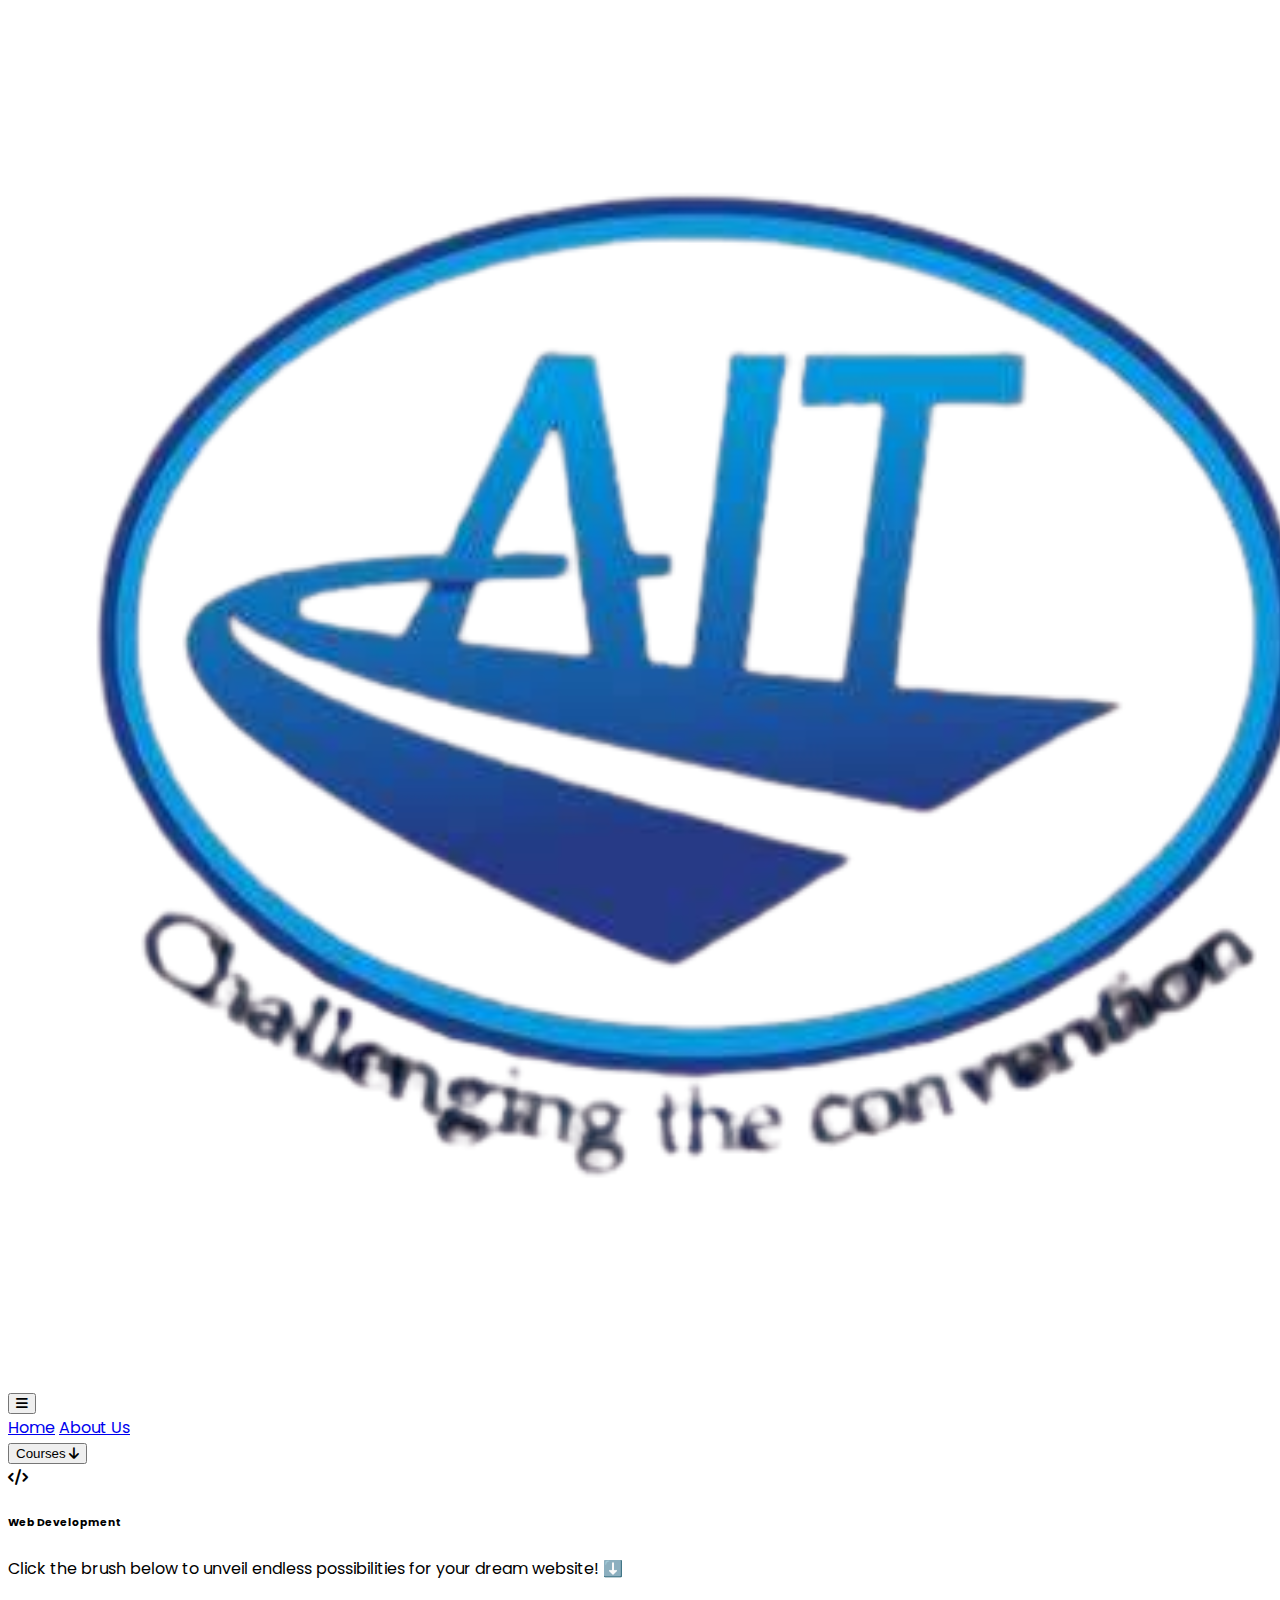
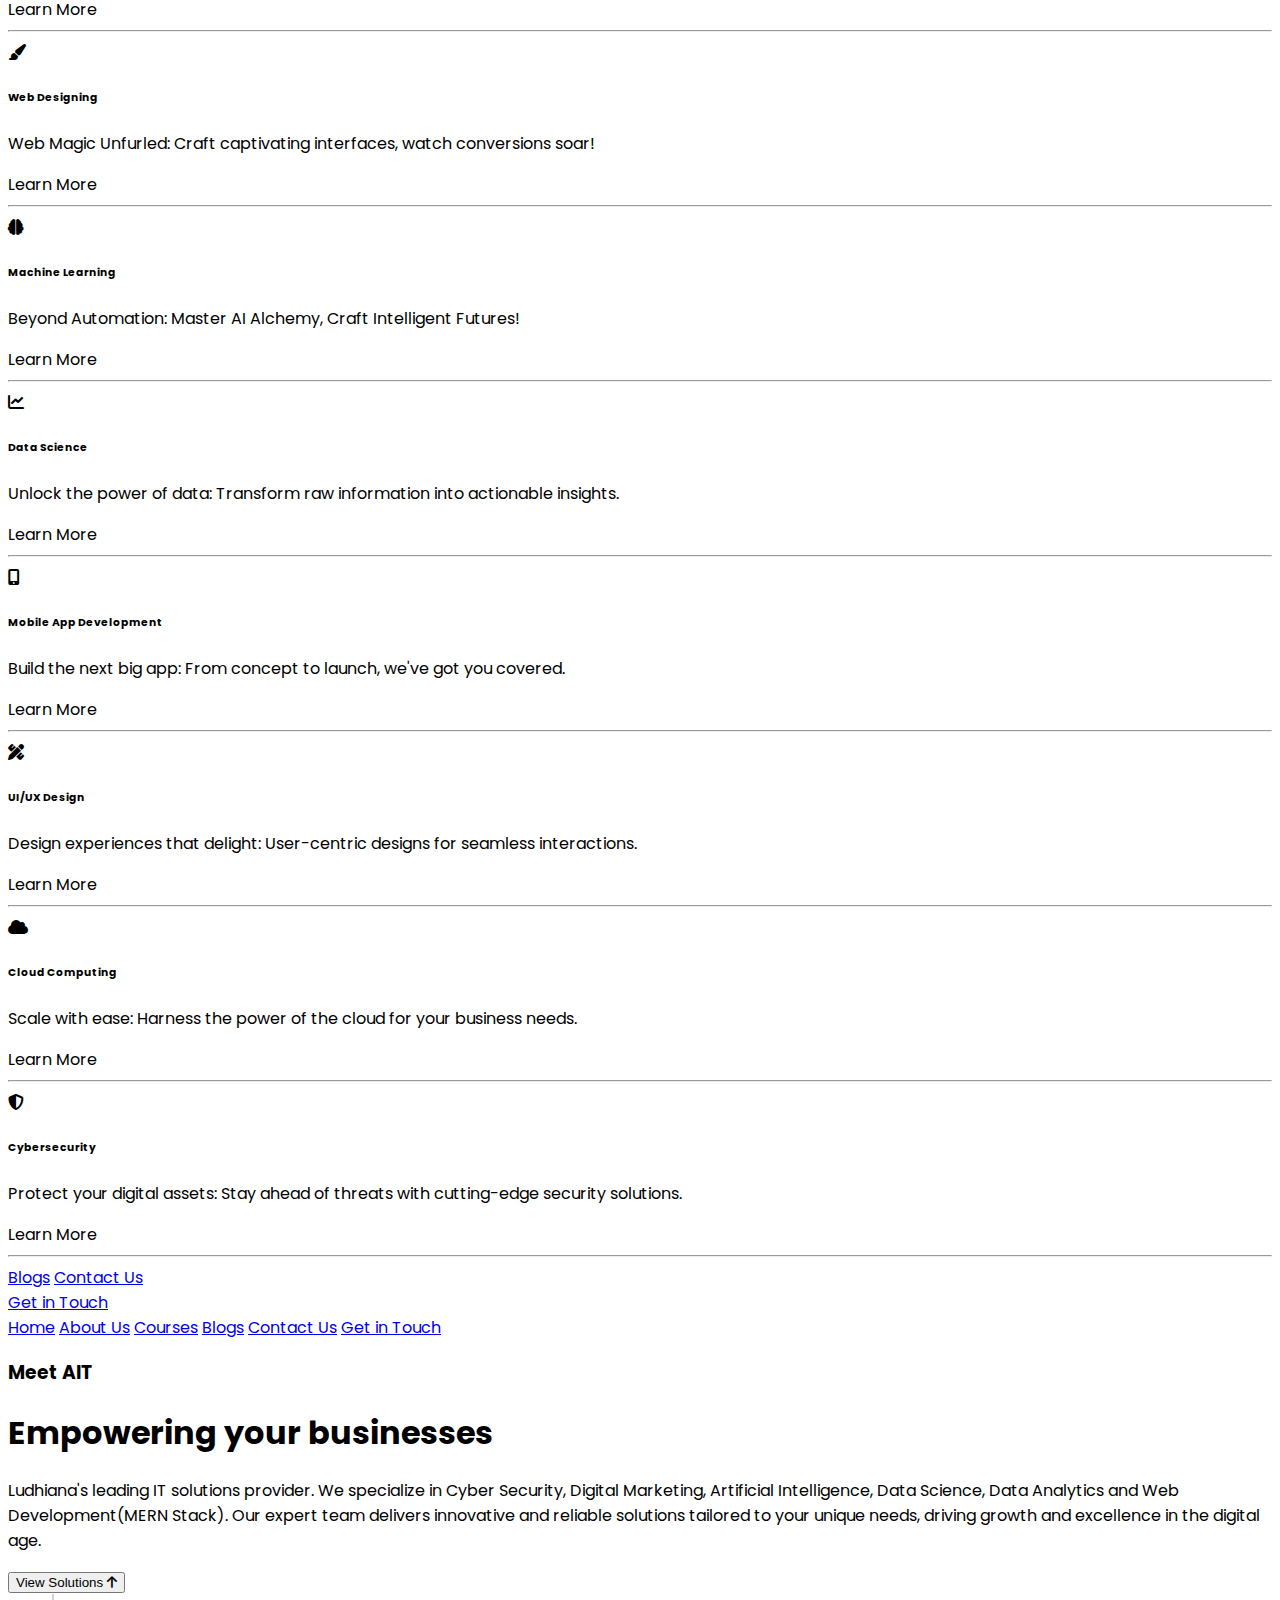
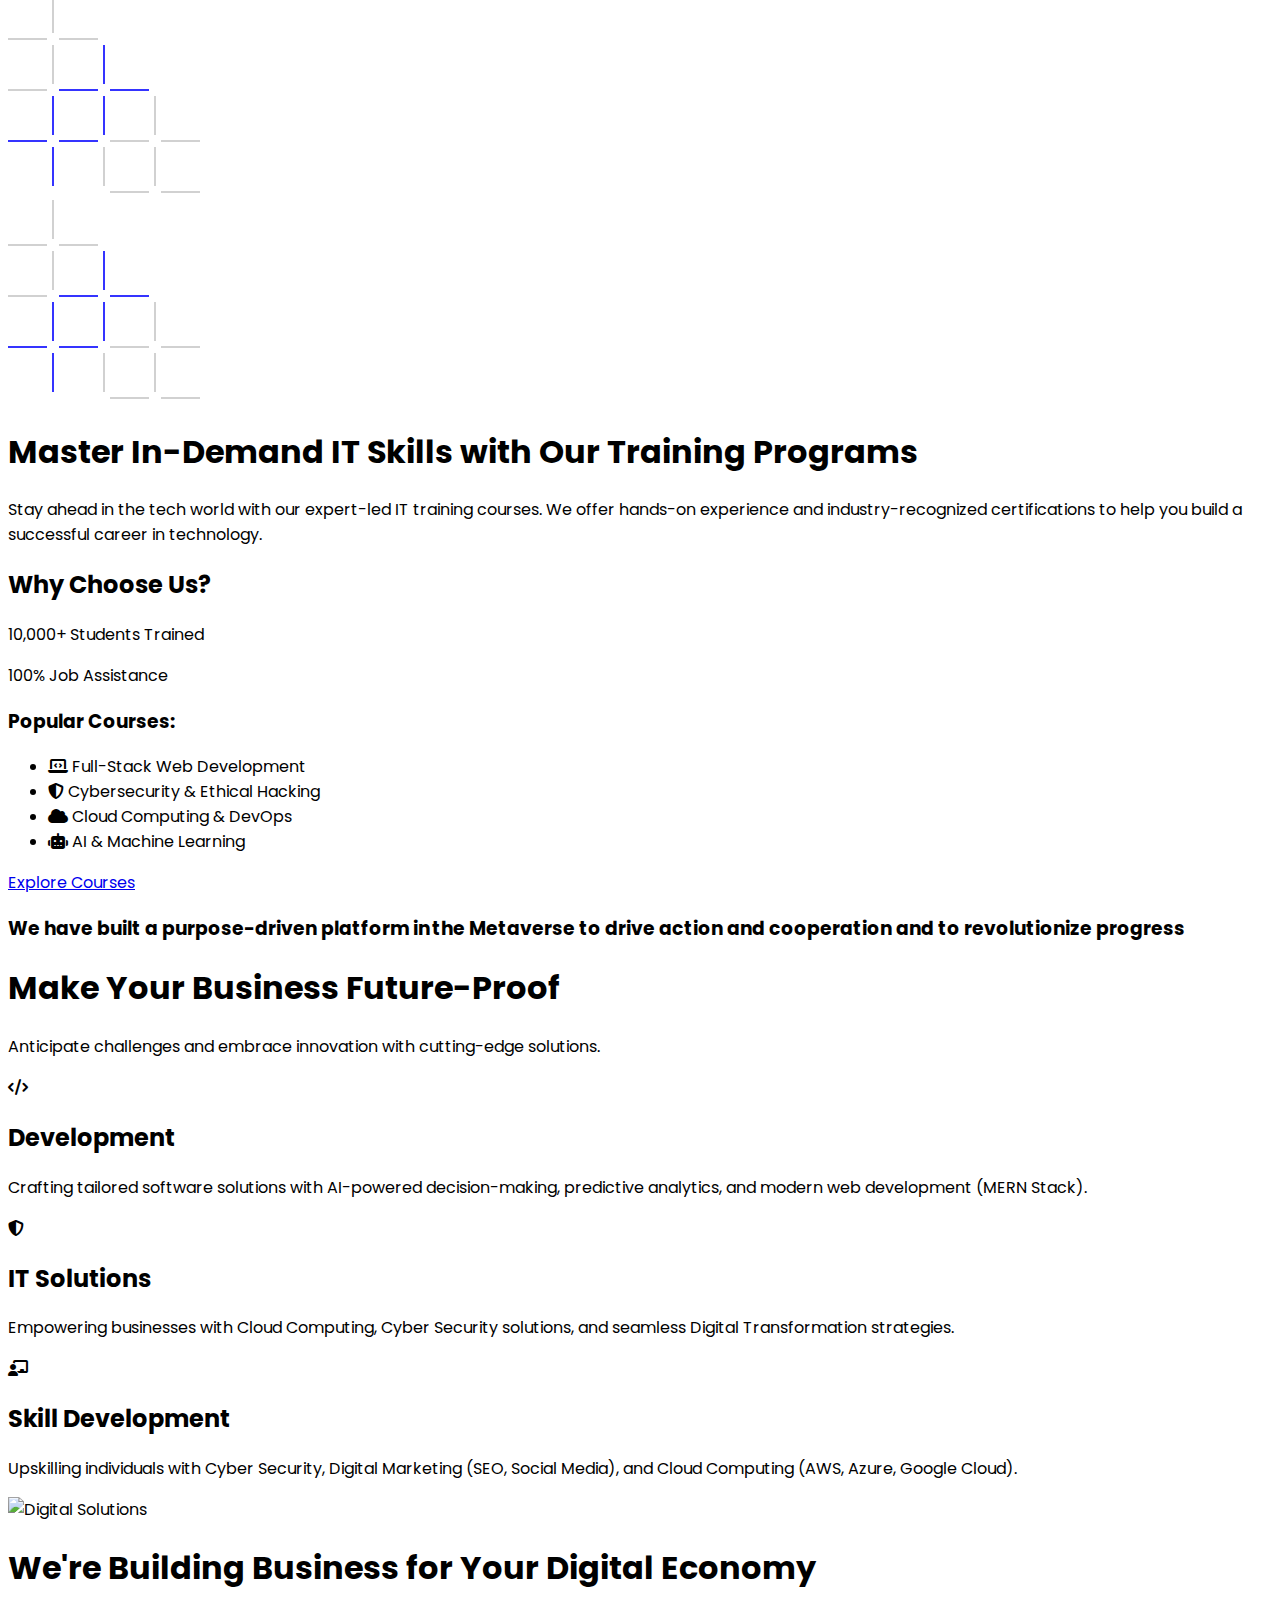
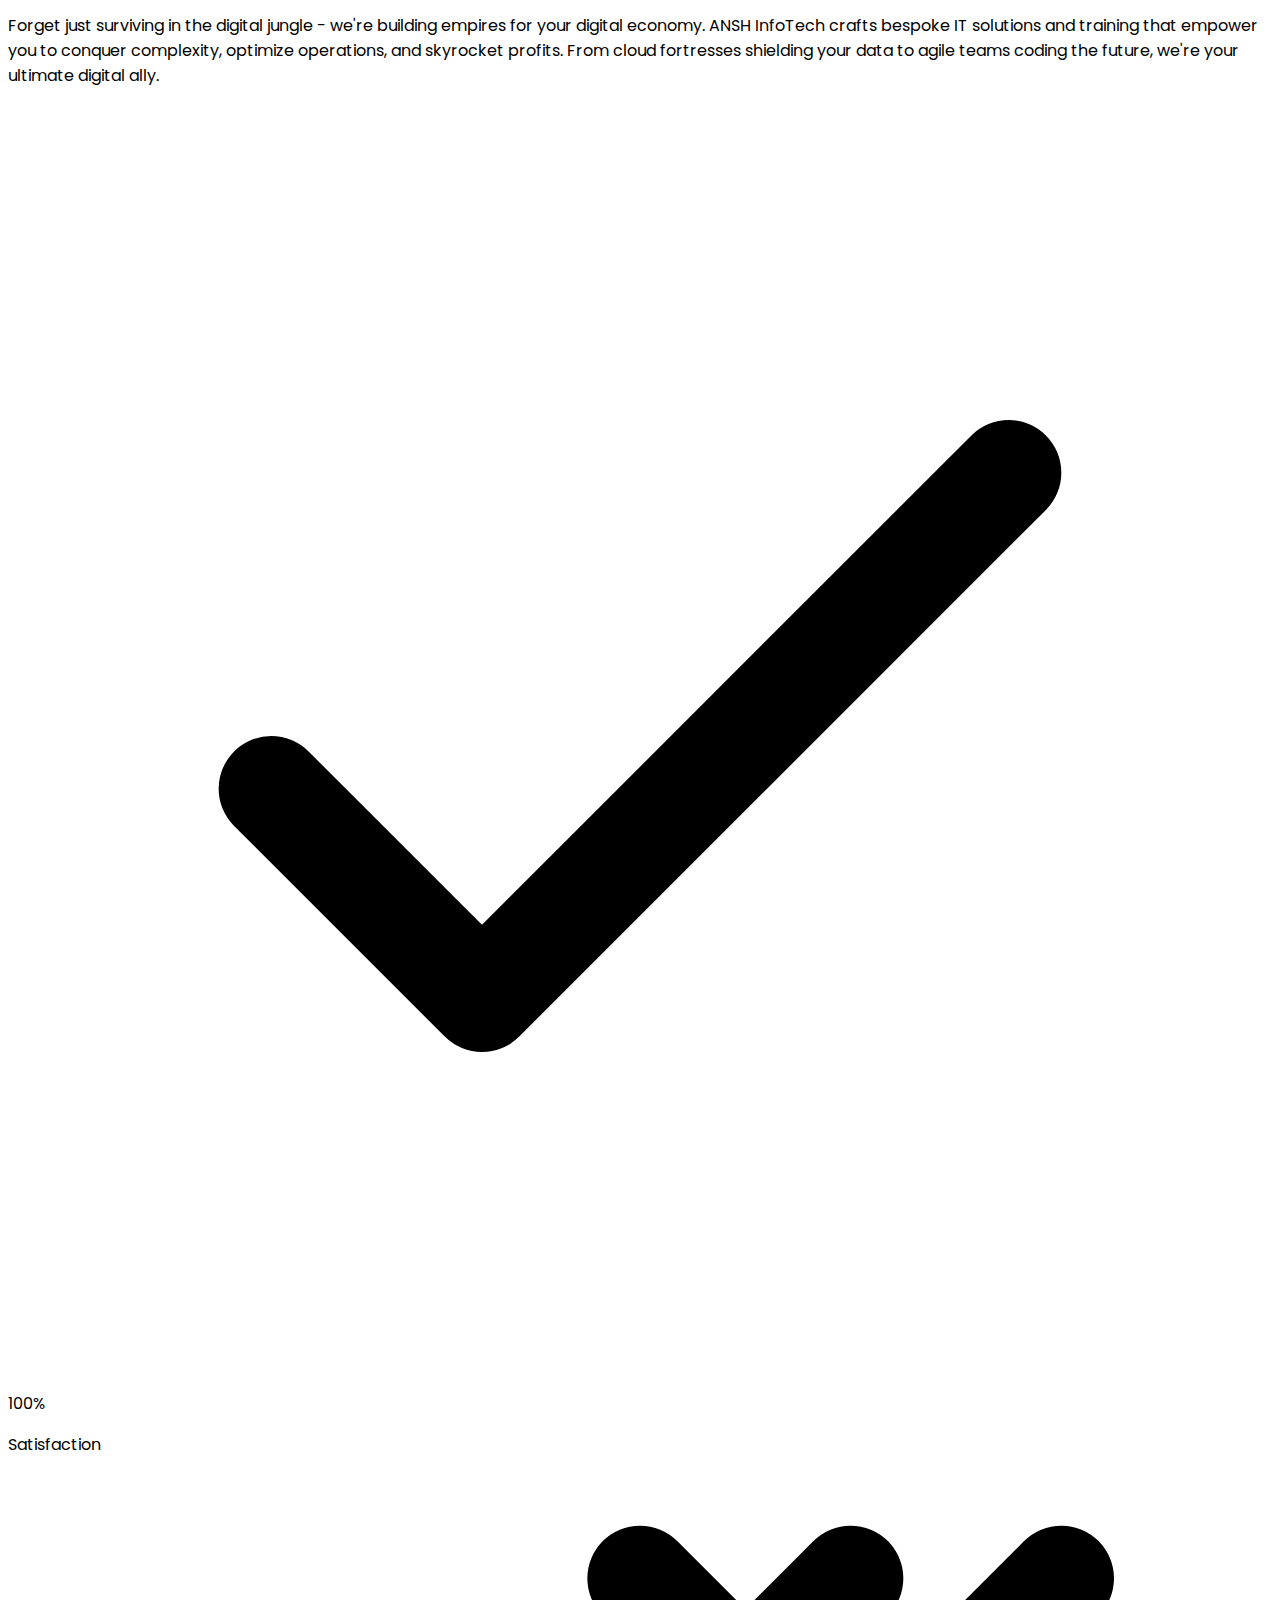
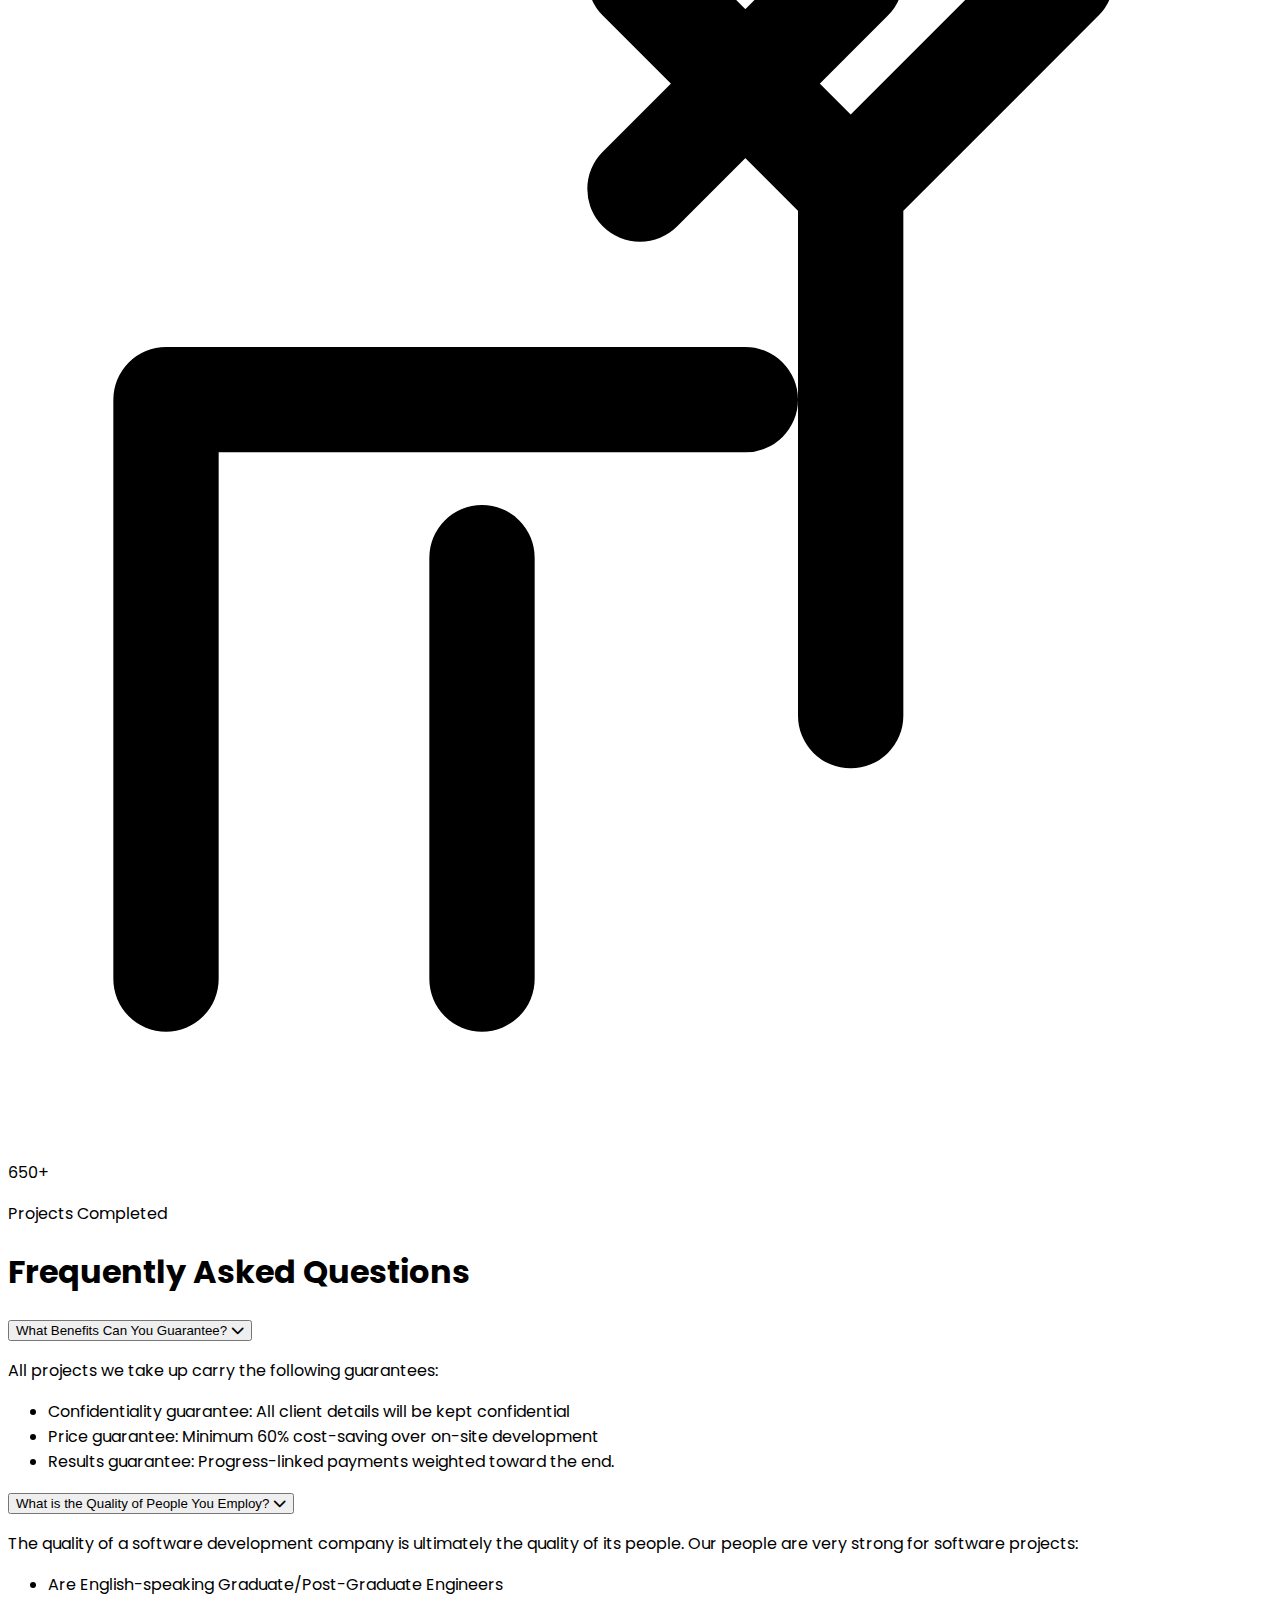
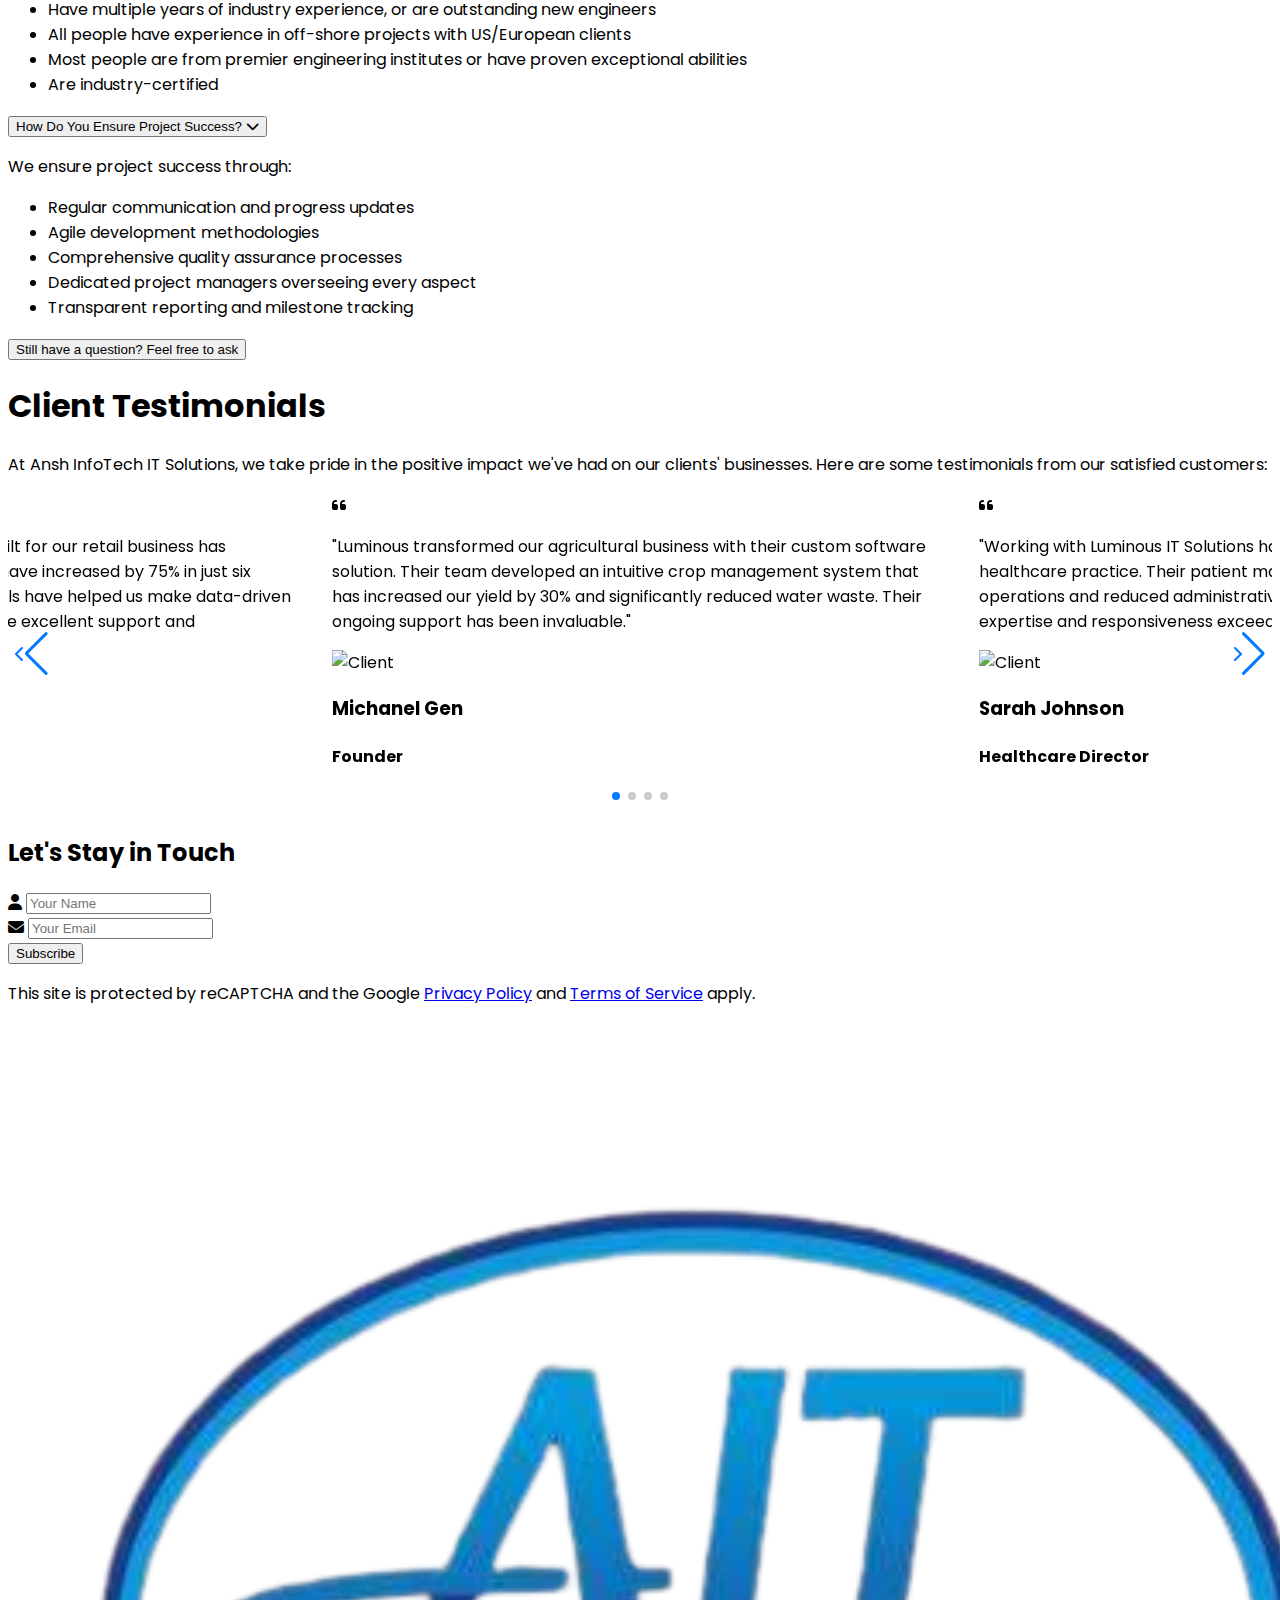
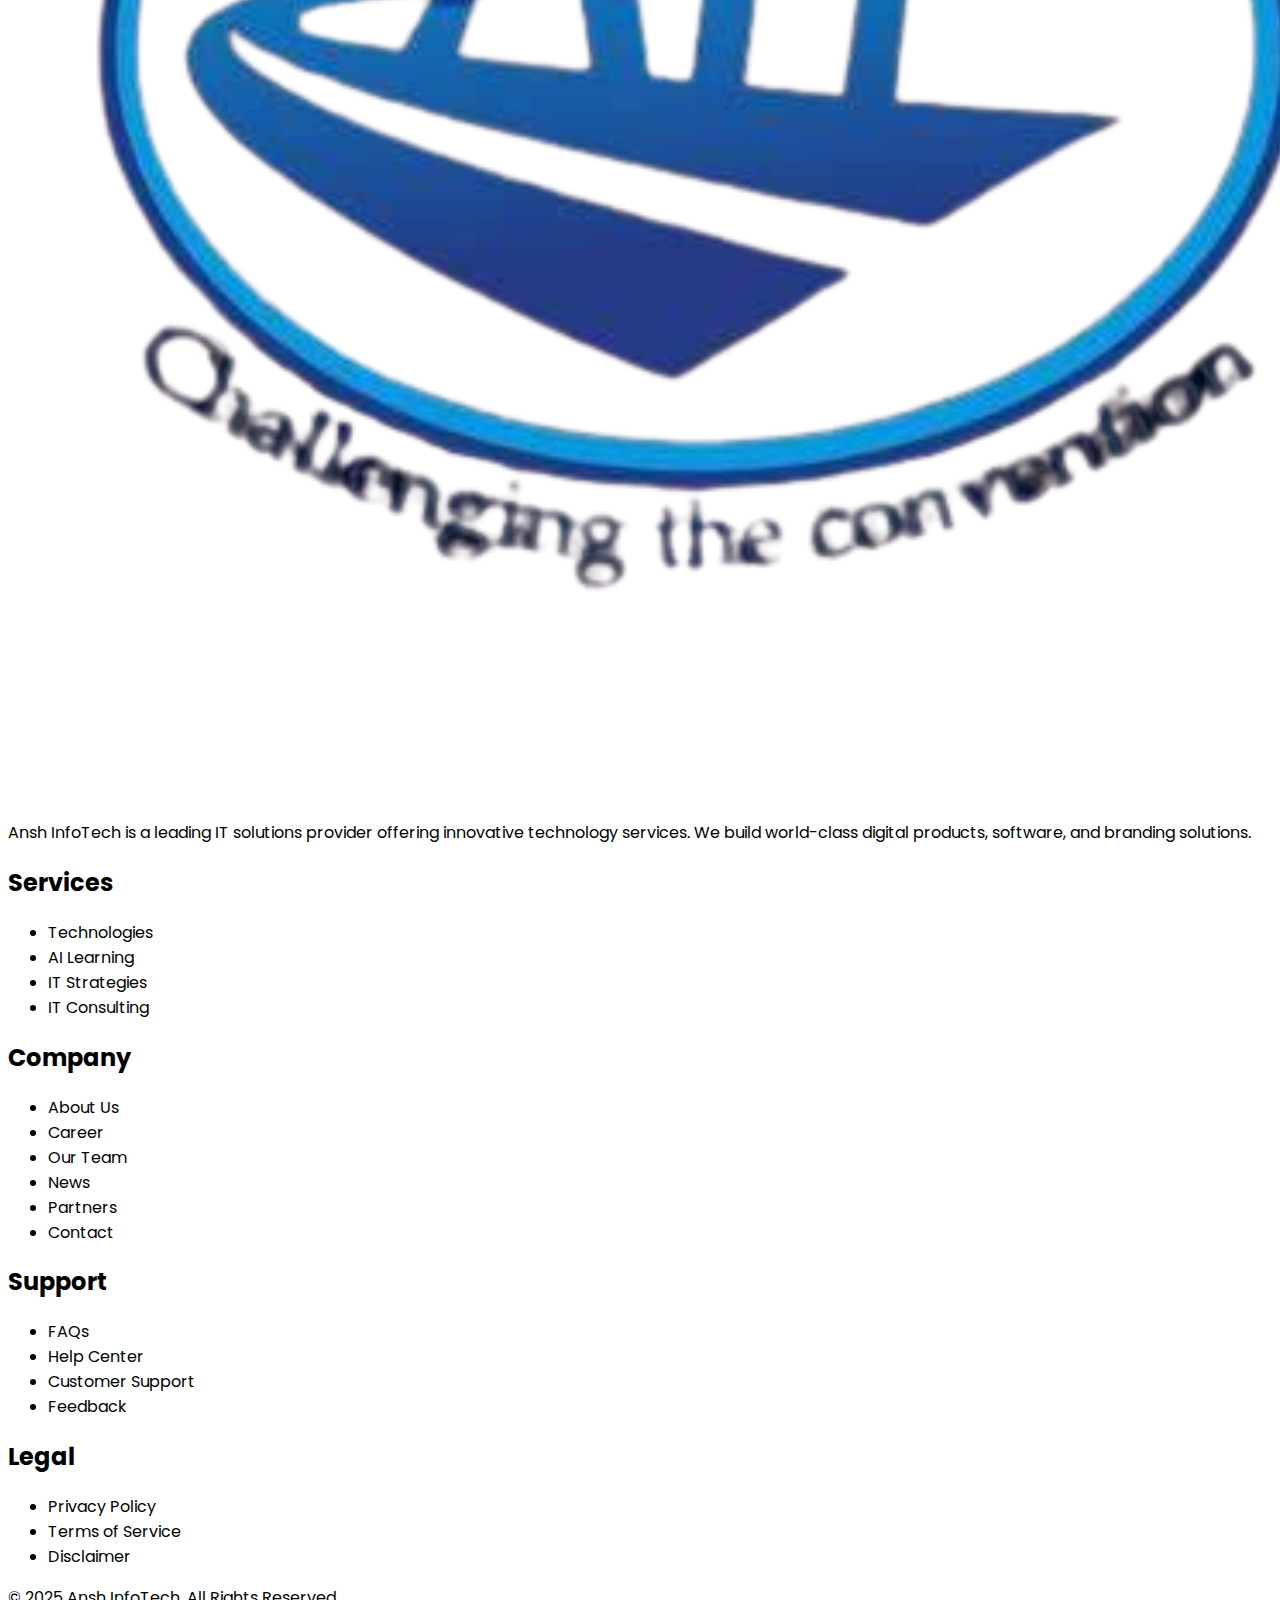
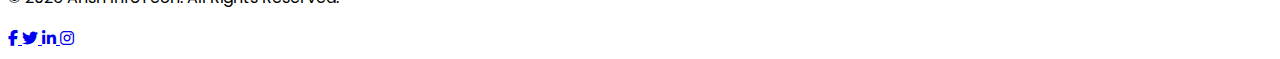
==== commit 8d875ddb: "about and servicess page added" ====
--- a/index.html
+++ b/index.html
@@ -342,34 +342,6 @@
       <span class="text-blue-700"> revolutionize</span> progress
     </h3>
 
-    <div
-      id="videoContainer"
-      class="relative w-full max-w-8xl h-96 bg-cover bg-center cursor-pointer flex items-center justify-center"
-      onclick="playVideo()"
-      style="
-        background-image: url('https://img.freepik.com/premium-photo/corporate-business-people-working-busy-marketing-office-space-planning-strategy-books-reading-email-laptop-work-businessman-businesswoman-workers-startup-advertising-company_590464-79063.jpg?w=2000');
-        background-attachment: fixed;
-        background-size: cover;
-      "
-    >
-      <!-- Play Icon -->
-      <div
-        class="bg-black bg-opacity-50 p-5 rounded-full transition-transform duration-200 hover:scale-110"
-      >
-        <svg
-          class="w-12 h-12 text-white"
-          fill="currentColor"
-          viewBox="0 0 20 20"
-        >
-          <path
-            fill-rule="evenodd"
-            d="M6.5 4.5a1 1 0 0 1 1.515-.857l7 4.5a1 1 0 0 1 0 1.714l-7 4.5A1 1 0 0 1 6.5 13.5v-9z"
-            clip-rule="evenodd"
-          />
-        </svg>
-      </div>
-    </div>
-
     <div class="max-w-7xl mx-auto px-6 lg:px-20 py-12 text-center">
       <h1 class="text-3xl lg:text-5xl font-bold mb-6">
         Make Your Business Future-Proof
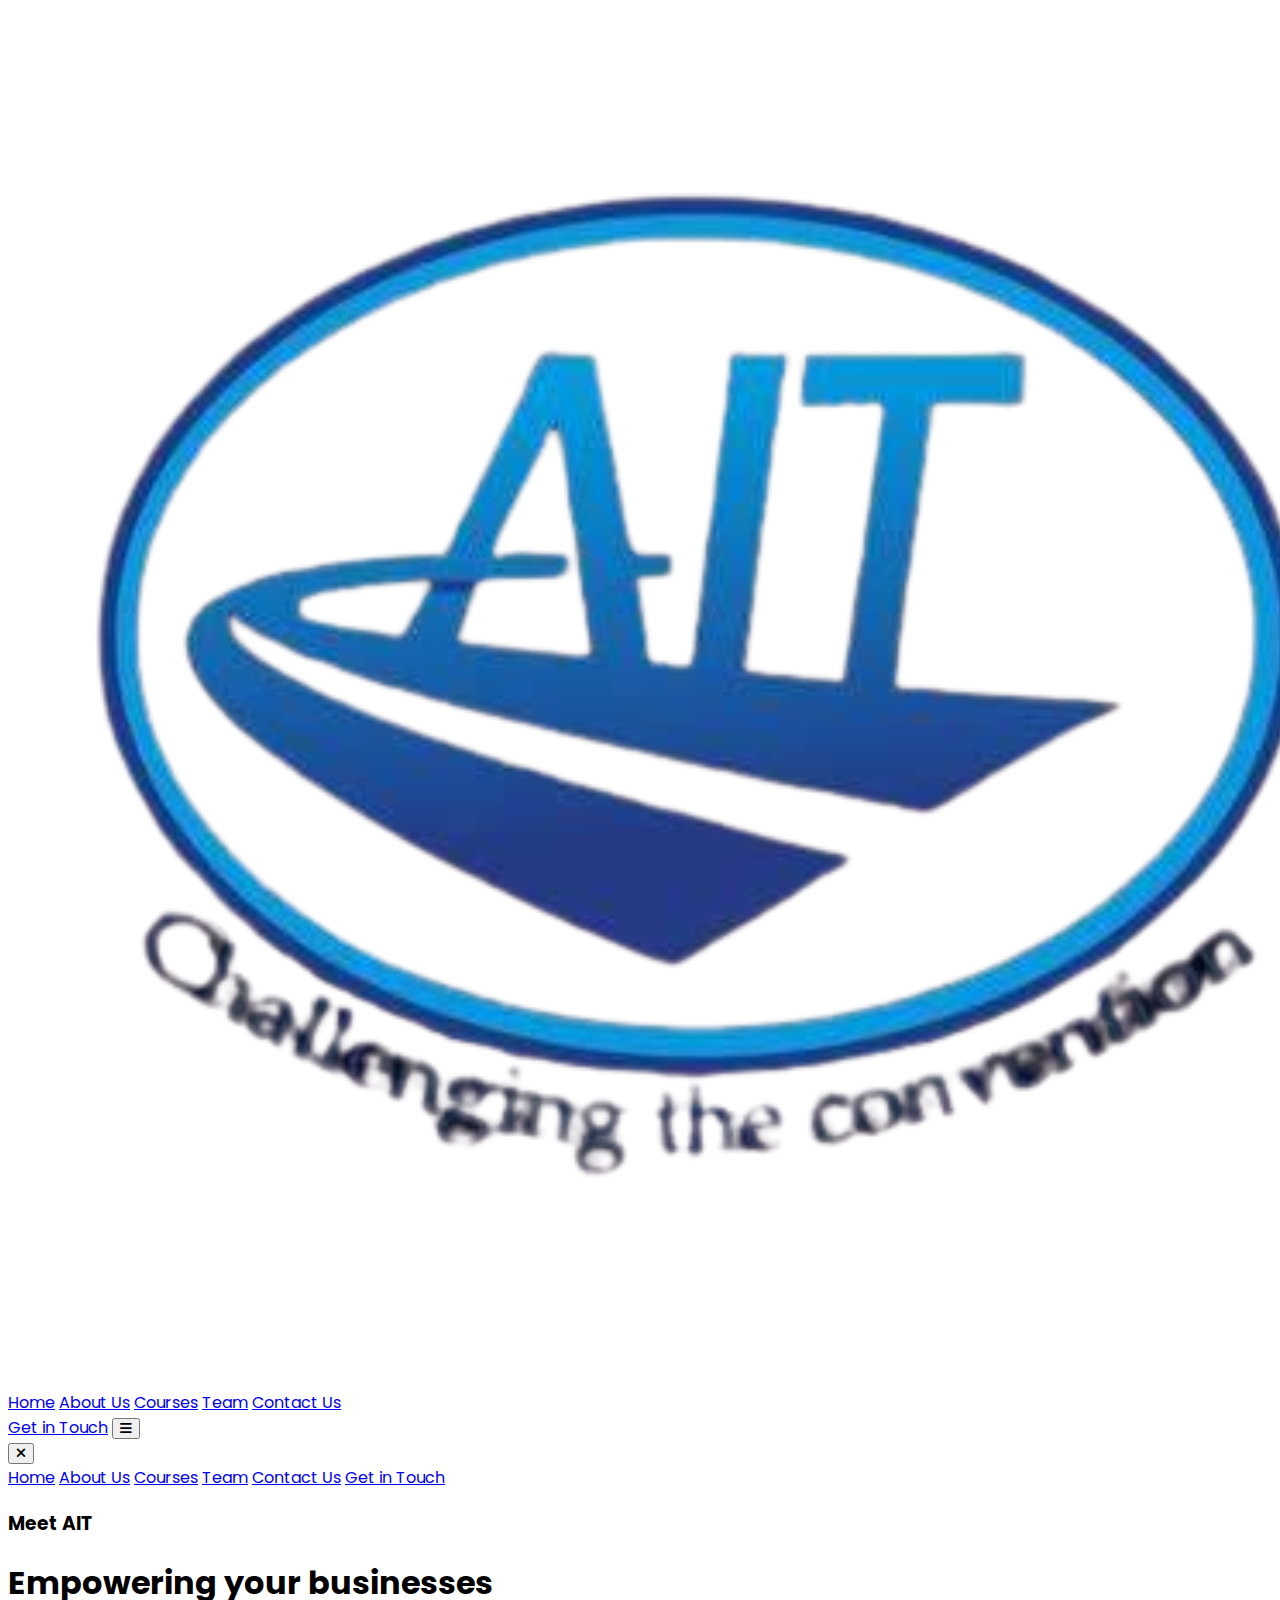
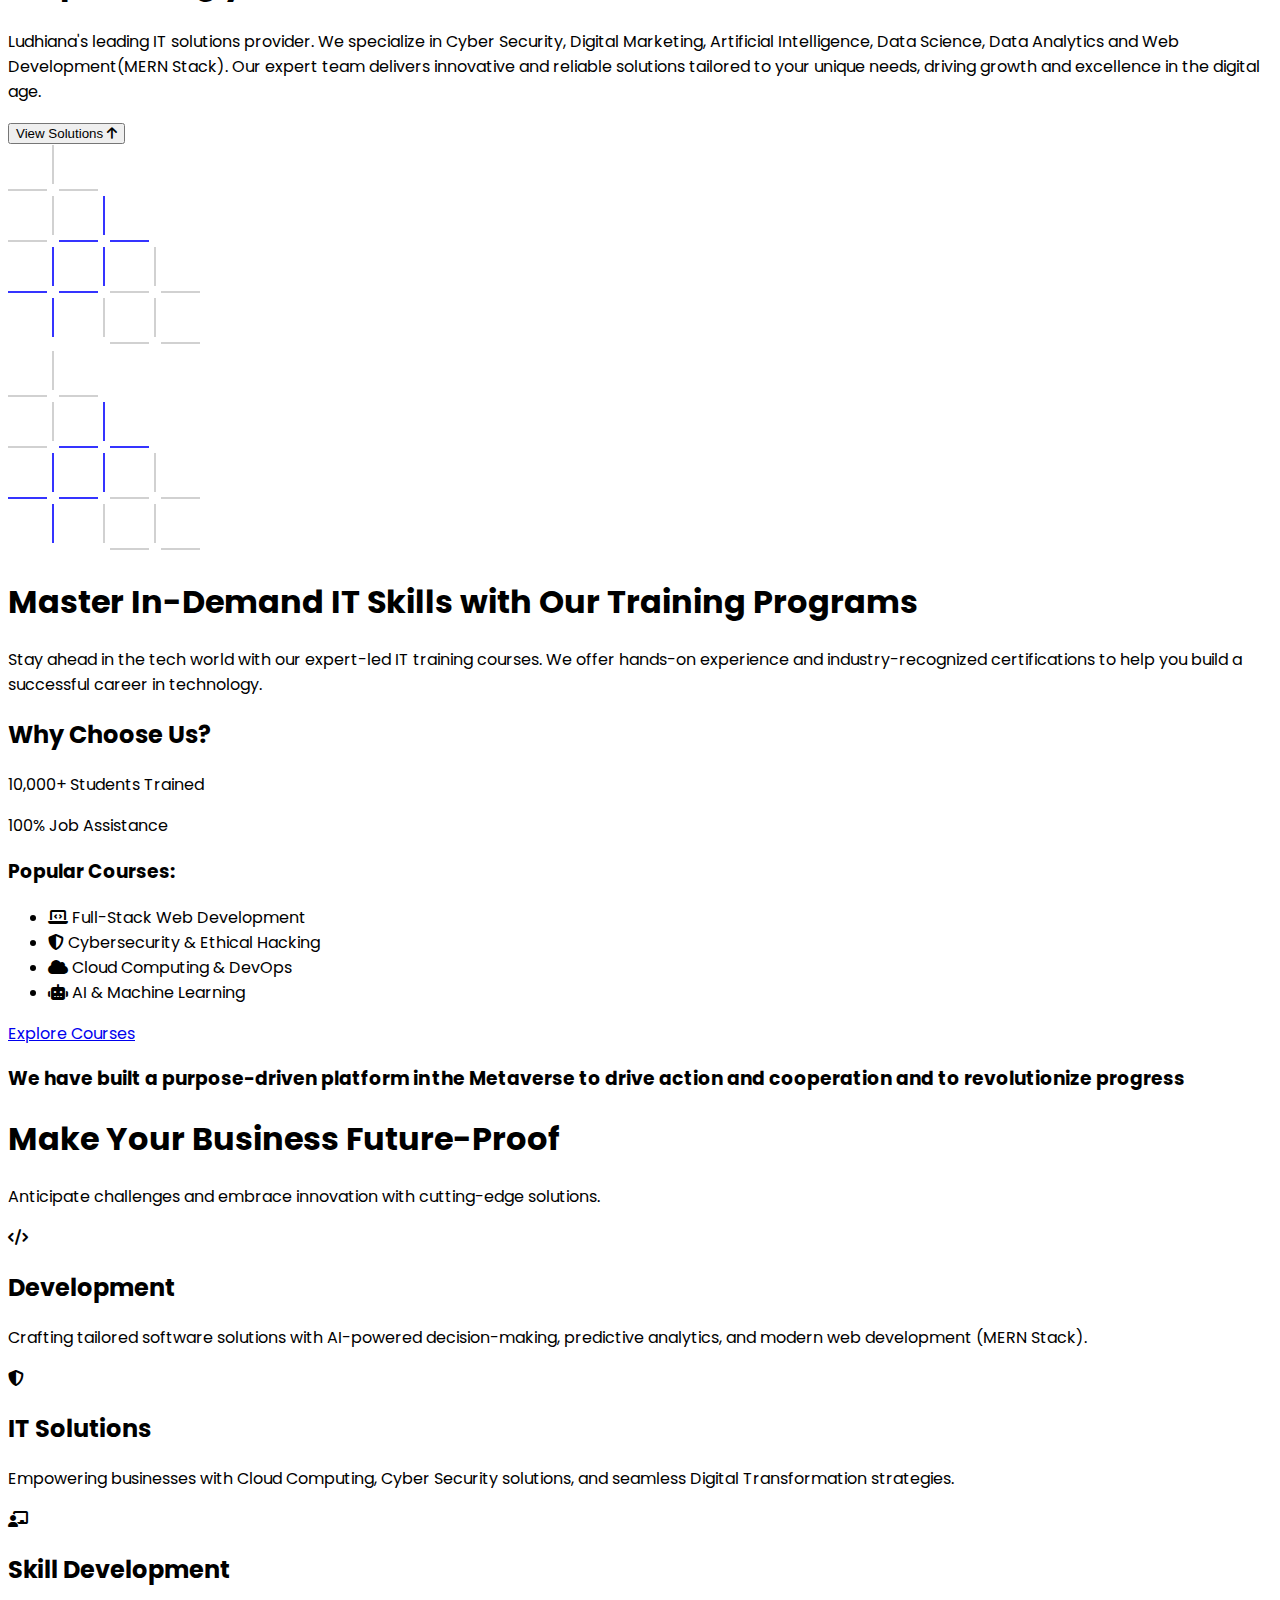
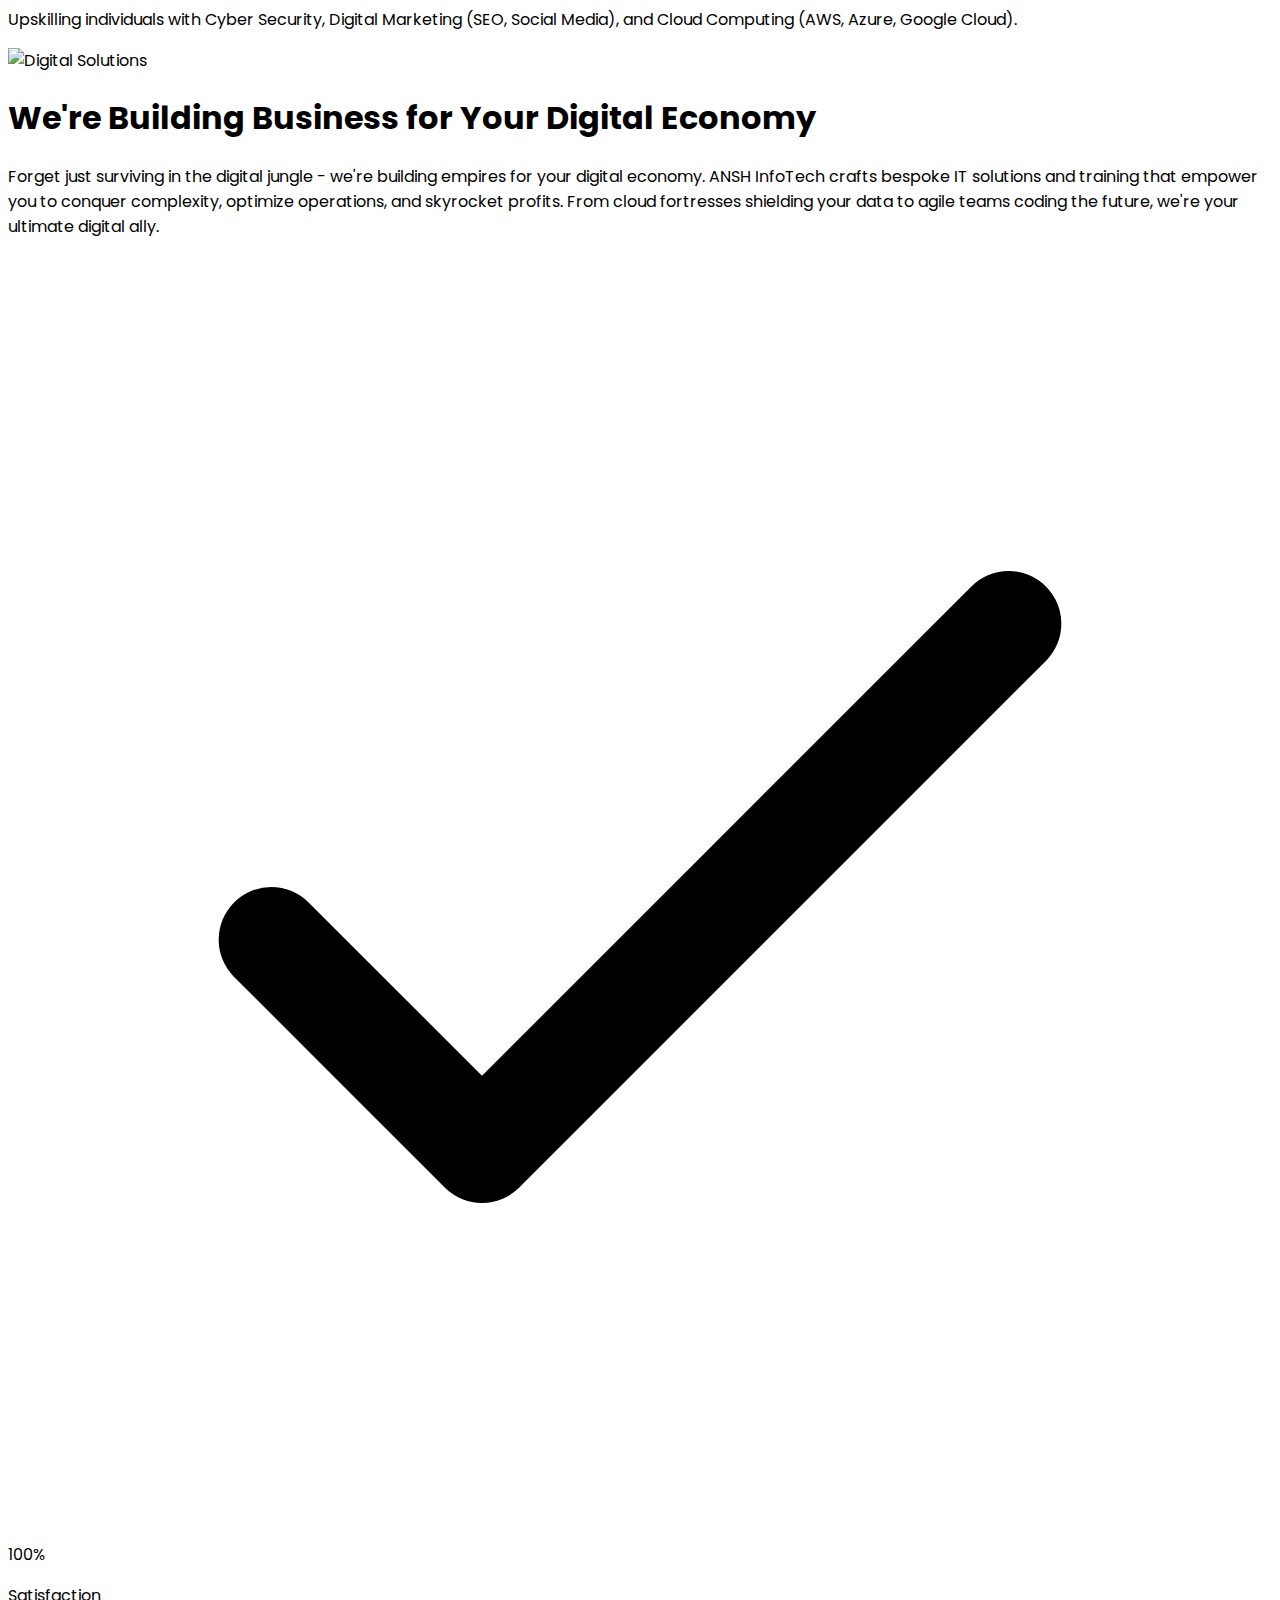
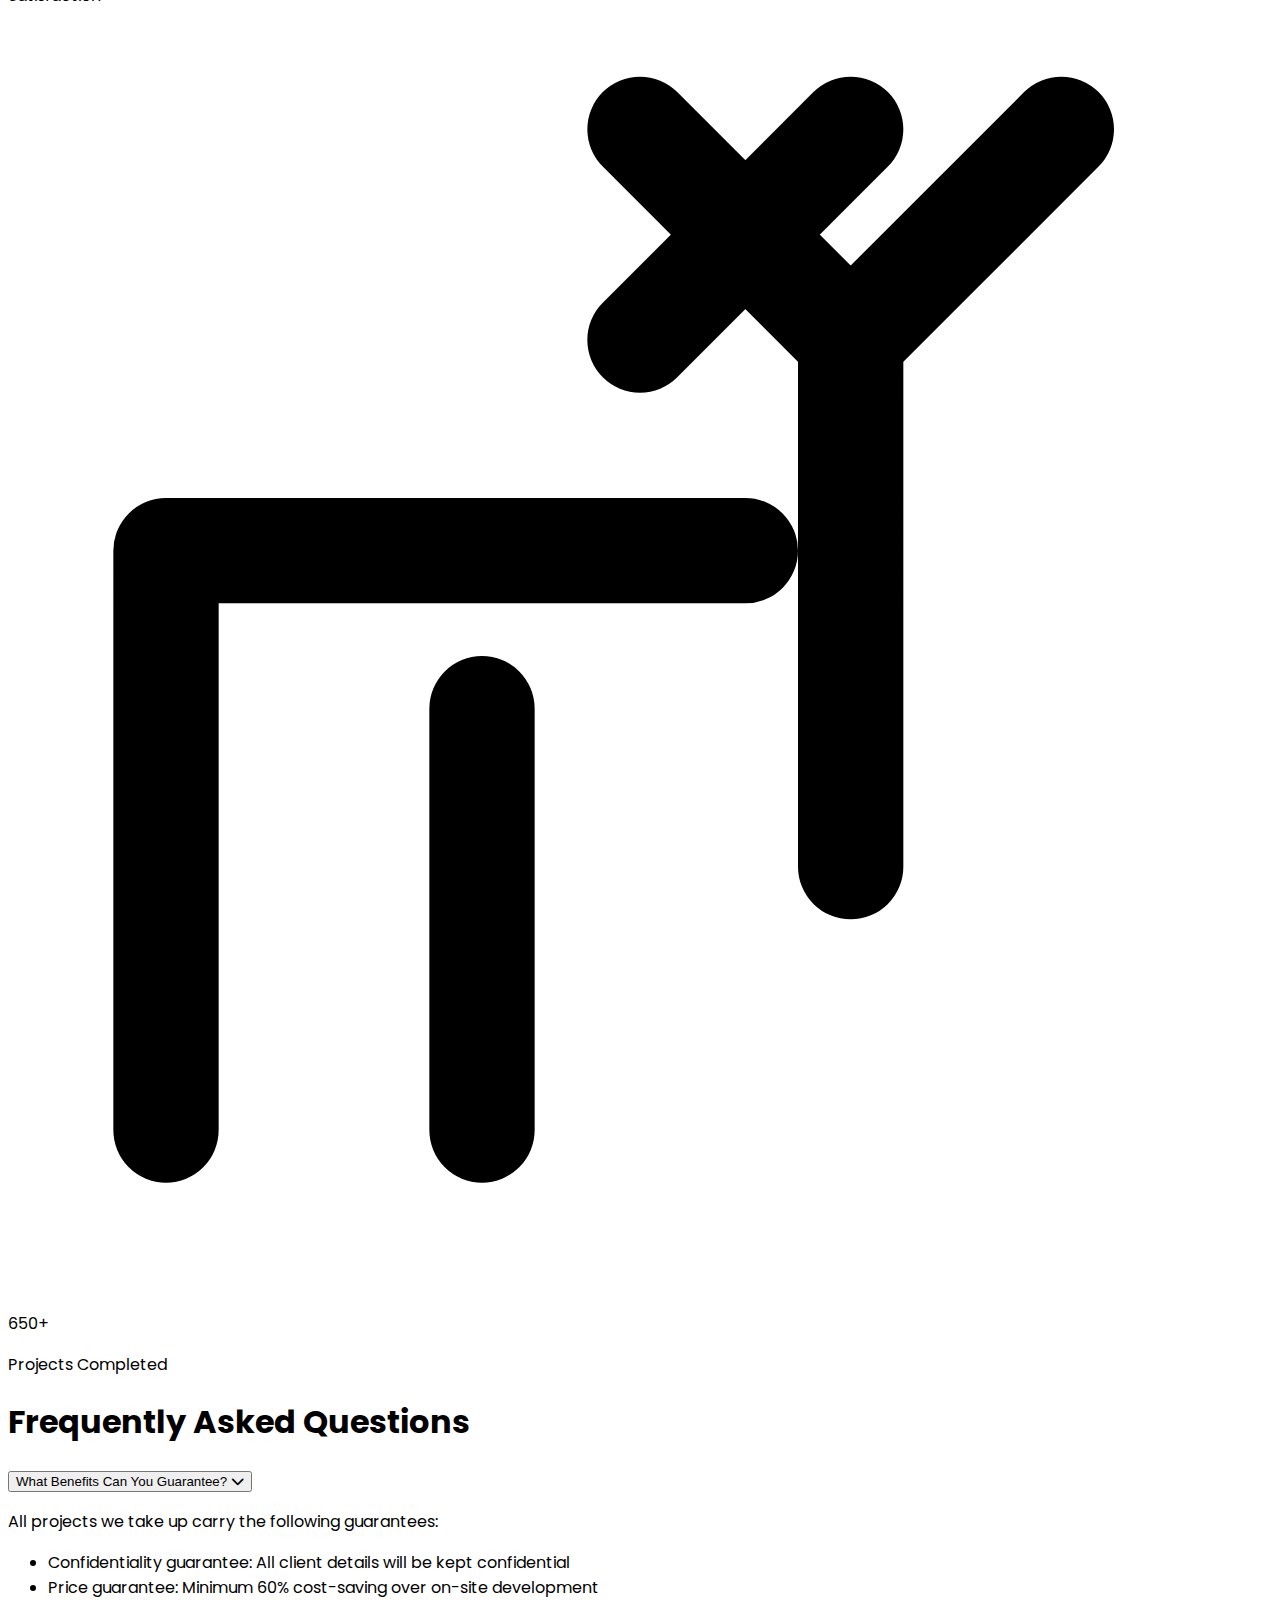
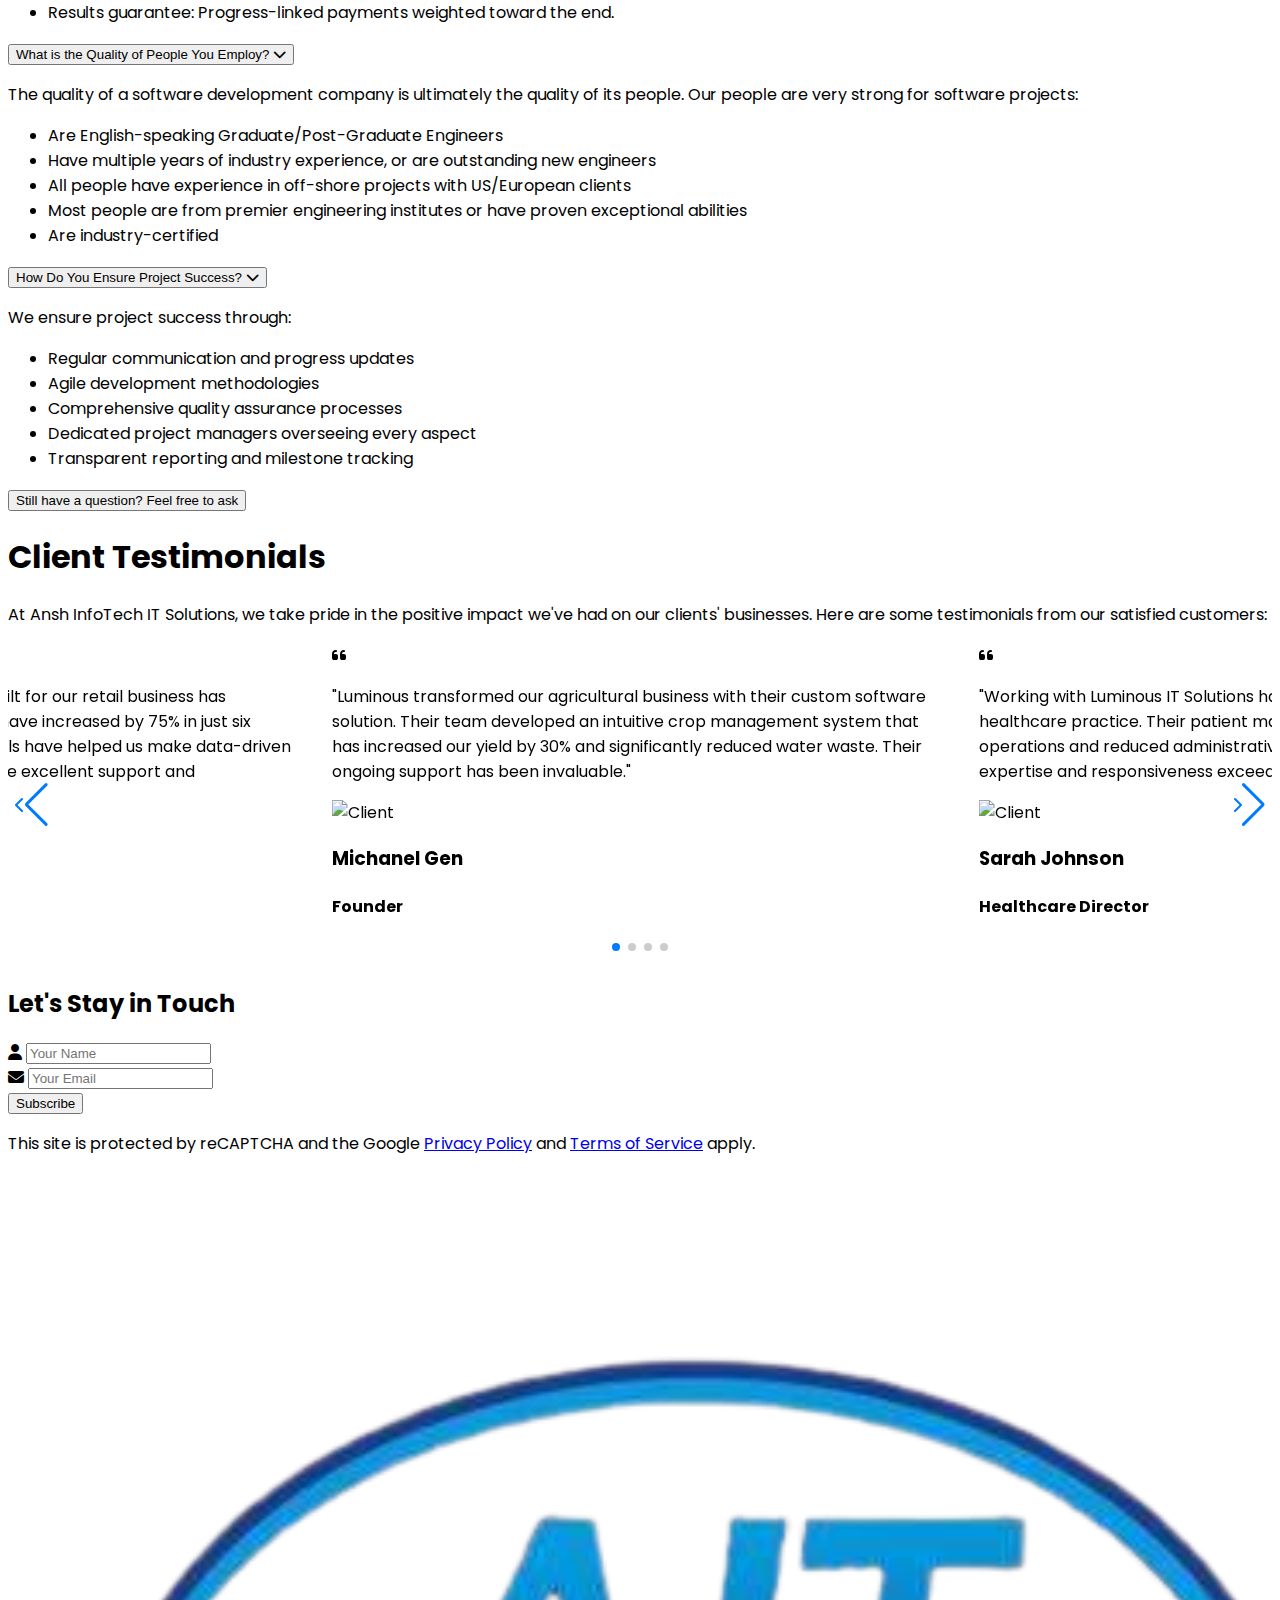
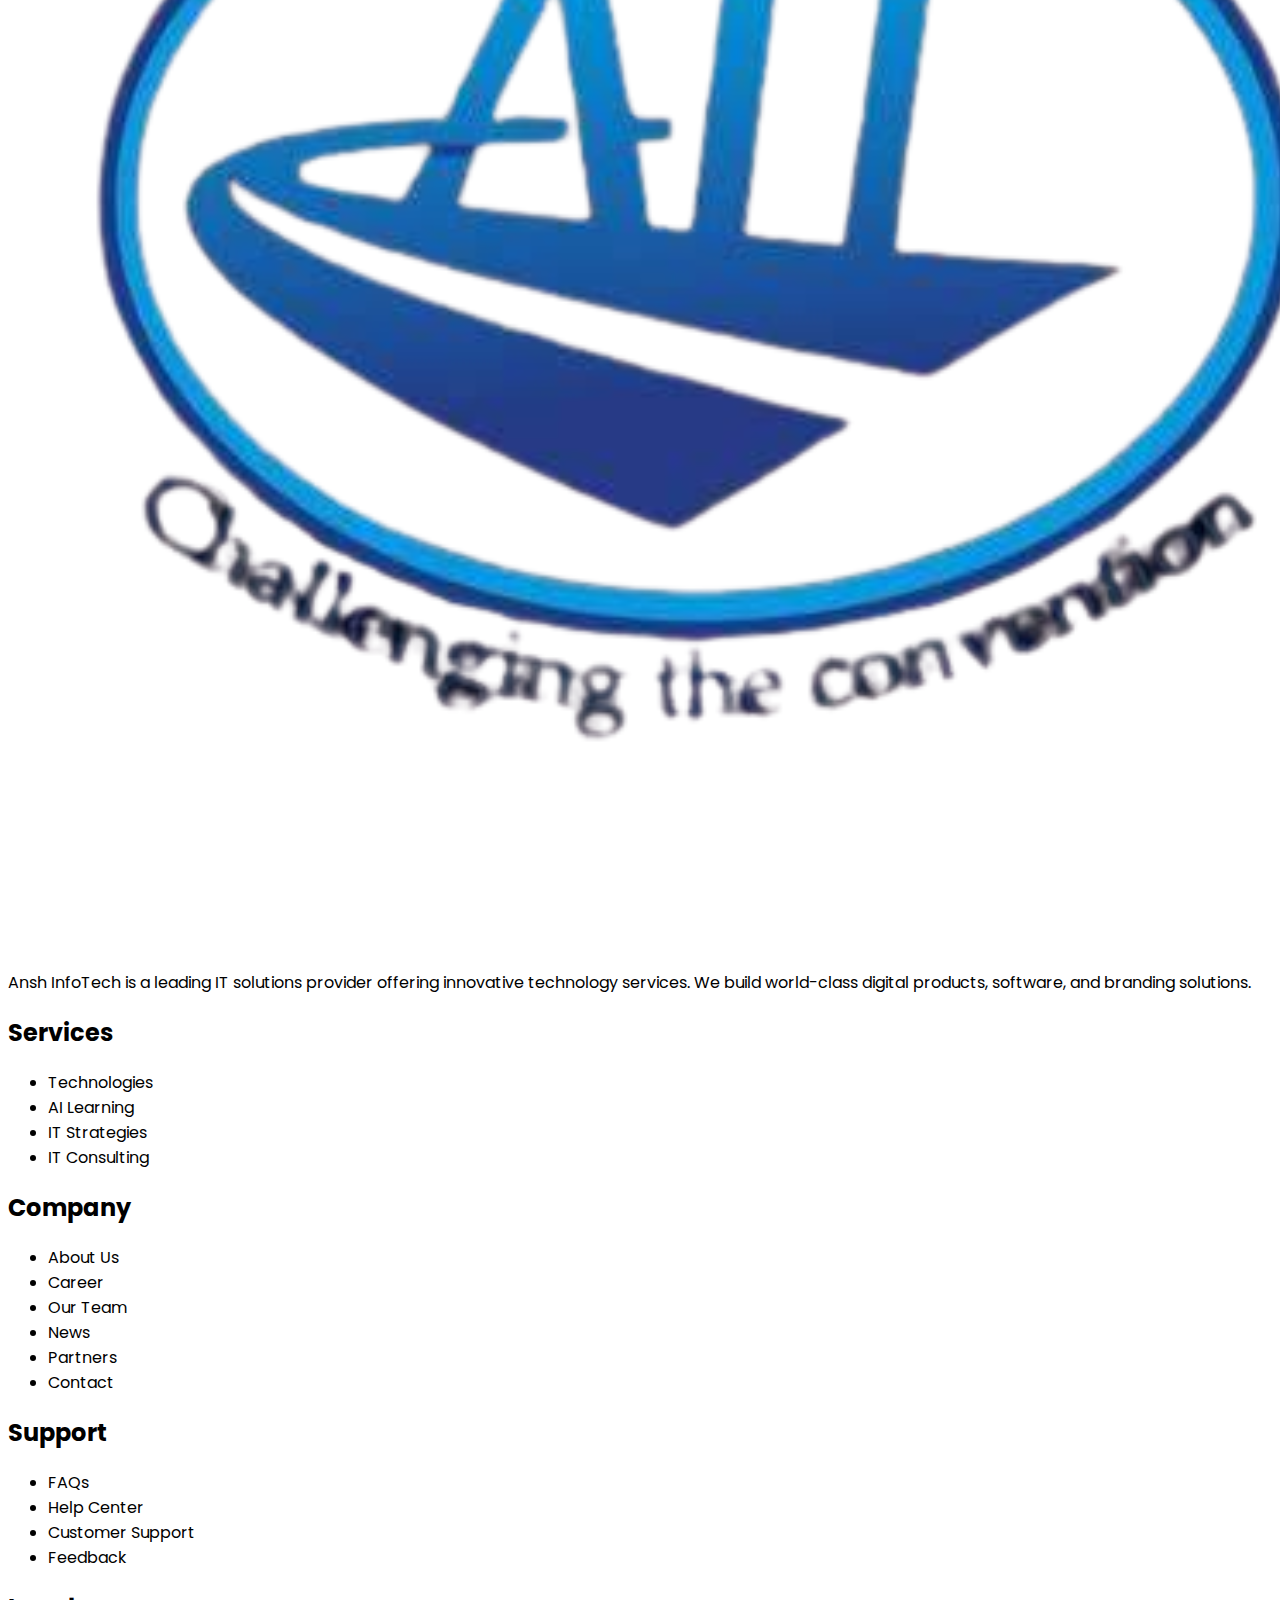
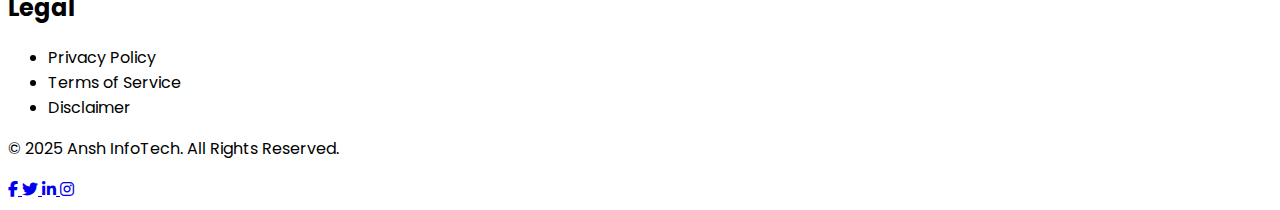
==== commit 09095fc3: "deploy build" ====
--- a/index.html
+++ b/index.html
@@ -17,27 +17,21 @@
   </head>
   <body>
     <nav class="max-w-7xl py-4 bg-white shadow-sm">
-      <div class="container mx-auto flex items-center justify-between px-20">
+      <div
+        class="container mx-auto flex items-center justify-between px-10 md:px-20"
+      >
         <!-- Brand Logo -->
-        <a href="#" class="flex items-center">
+        <a href="/" class="flex items-center">
           <img
-            src="../../assests/img/Logo.png"
+            src="./assests/img/Logo.png"
             alt="Logo"
             class="w-16 h-16 rounded-full"
           />
         </a>
 
-        <!-- Navbar Toggle for Mobile -->
-        <button
-          class="lg:hidden text-gray-700 focus:outline-none"
-          id="menu-toggle"
-        >
-          <i class="fas fa-bars text-2xl"></i>
-        </button>
-
-        <!-- Navbar Links (Desktop) -->
+        <!-- Desktop Navbar -->
         <div class="hidden lg:flex items-center space-x-6" id="navbarNav">
-          <a class="text-gray-700 hover:text-blue-600 font-semibold" href="#"
+          <a class="text-gray-700 hover:text-blue-600 font-semibold" href="/"
             >Home</a
           >
           <a
@@ -45,139 +39,9 @@
             href="../../pages/about.html"
             >About Us</a
           >
-
-          <!-- Courses Dropdown -->
-          <div class="relative group">
-            <button class="text-gray-700 hover:text-blue-600 flex items-center">
-              Courses <i class="fa-solid fa-arrow-down ml-2 text-sm"></i>
-            </button>
-            <div
-              class="absolute left-36 transform -translate-x-1/2 w-[1100px] bg-white shadow-lg p-10 hidden group-hover:block max-h-96 overflow-y-auto z-10 rounded-lg"
-            >
-              <div class="grid grid-cols-4 gap-10">
-                <!-- Column 1: Web Development & Web Designing -->
-                <div>
-                  <div class="flex items-center gap-2">
-                    <i class="fas fa-code text-blue-600"></i>
-                    <h6 class="font-bold text-gray-800">Web Development</h6>
-                  </div>
-                  <p class="text-gray-500 text-sm mt-2">
-                    Click the brush below to unveil endless possibilities for
-                    your dream website! ⬇️
-                  </p>
-                  <span class="text-blue-600 text-sm hover:underline"
-                    >Learn More</span
-                  >
-                  <hr class="my-2" />
-
-                  <div class="flex items-center gap-2">
-                    <i class="fas fa-paint-brush text-blue-600"></i>
-                    <h6 class="font-bold text-gray-800">Web Designing</h6>
-                  </div>
-                  <p class="text-gray-500 text-sm mt-2">
-                    Web Magic Unfurled: Craft captivating interfaces, watch
-                    conversions soar!
-                  </p>
-                  <span class="text-blue-600 text-sm hover:underline"
-                    >Learn More</span
-                  >
-                  <hr class="my-2" />
-                </div>
-
-                <!-- Column 2: Machine Learning & Data Science -->
-                <div>
-                  <div class="flex items-center gap-2">
-                    <i class="fas fa-brain text-blue-600"></i>
-                    <h6 class="font-bold text-gray-800">Machine Learning</h6>
-                  </div>
-                  <p class="text-gray-500 text-sm mt-2">
-                    Beyond Automation: Master AI Alchemy, Craft Intelligent
-                    Futures!
-                  </p>
-                  <span class="text-blue-600 text-sm hover:underline"
-                    >Learn More</span
-                  >
-                  <hr class="my-2" />
-
-                  <div class="flex items-center gap-2">
-                    <i class="fas fa-chart-line text-blue-600"></i>
-                    <h6 class="font-bold text-gray-800">Data Science</h6>
-                  </div>
-                  <p class="text-gray-500 text-sm mt-2">
-                    Unlock the power of data: Transform raw information into
-                    actionable insights.
-                  </p>
-                  <span class="text-blue-600 text-sm hover:underline"
-                    >Learn More</span
-                  >
-                  <hr class="my-2" />
-                </div>
-
-                <!-- Column 3: Mobile App Development & UI/UX Design -->
-                <div>
-                  <div class="flex items-center gap-2">
-                    <i class="fas fa-mobile-alt text-blue-600"></i>
-                    <h6 class="font-bold text-gray-800">
-                      Mobile App Development
-                    </h6>
-                  </div>
-                  <p class="text-gray-500 text-sm mt-2">
-                    Build the next big app: From concept to launch, we've got
-                    you covered.
-                  </p>
-                  <span class="text-blue-600 text-sm hover:underline"
-                    >Learn More</span
-                  >
-                  <hr class="my-2" />
-
-                  <div class="flex items-center gap-2">
-                    <i class="fas fa-pencil-ruler text-blue-600"></i>
-                    <h6 class="font-bold text-gray-800">UI/UX Design</h6>
-                  </div>
-                  <p class="text-gray-500 text-sm mt-2">
-                    Design experiences that delight: User-centric designs for
-                    seamless interactions.
-                  </p>
-                  <span class="text-blue-600 text-sm hover:underline"
-                    >Learn More</span
-                  >
-                  <hr class="my-2" />
-                </div>
-
-                <!-- Column 4: Cloud Computing & Cybersecurity -->
-                <div>
-                  <div class="flex items-center gap-2">
-                    <i class="fas fa-cloud text-blue-600"></i>
-                    <h6 class="font-bold text-gray-800">Cloud Computing</h6>
-                  </div>
-                  <p class="text-gray-500 text-sm mt-2">
-                    Scale with ease: Harness the power of the cloud for your
-                    business needs.
-                  </p>
-                  <span class="text-blue-600 text-sm hover:underline"
-                    >Learn More</span
-                  >
-                  <hr class="my-2" />
-
-                  <div class="flex items-center gap-2">
-                    <i class="fas fa-shield-alt text-blue-600"></i>
-                    <h6 class="font-bold text-gray-800">Cybersecurity</h6>
-                  </div>
-                  <p class="text-gray-500 text-sm mt-2">
-                    Protect your digital assets: Stay ahead of threats with
-                    cutting-edge security solutions.
-                  </p>
-                  <span class="text-blue-600 text-sm hover:underline"
-                    >Learn More</span
-                  >
-                  <hr class="my-2" />
-                </div>
-              </div>
-            </div>
-          </div>
-
-          <a class="text-gray-700 hover:text-blue-600" href="/">Blogs</a>
-          <a class="text-gray-700 hover:text-blue-600" href="#">Contact Us</a>
+          <a class="text-gray-700 hover:text-blue-600" href="../../pages/services.html">Courses</a>
+          <a class="text-gray-700 hover:text-blue-600" href="../../pages/Team.html">Team</a>
+          <a class="text-gray-700 hover:text-blue-600" href="../../pages/contact.html">Contact Us</a>
         </div>
 
         <!-- Register Button (Desktop) -->
@@ -186,32 +50,53 @@
           href="#"
           >Get in Touch</a
         >
-      </div>
-
-      <!-- Mobile Menu (Hidden by Default) -->
-      <div class="lg:hidden hidden mt-4 px-4" id="mobile-menu">
-        <a class="block text-gray-700 hover:text-blue-600 py-2" href="#"
-          >Home</a
-        >
-        <a
-          class="block text-gray-700 hover:text-blue-600 py-2"
-          href="../../pages/about.html"
-          >About Us</a
-        >
-        <a class="block text-gray-700 hover:text-blue-600 py-2" href="#"
-          >Courses</a
-        >
-        <a class="block text-gray-700 hover:text-blue-600 py-2" href="/"
-          >Blogs</a
-        >
-        <a class="block text-gray-700 hover:text-blue-600 py-2" href="#"
-          >Contact Us</a
-        >
-        <a
-          class="block bg-blue-600 text-white px-6 py-2 rounded-full mt-2 text-center hover:bg-blue-700"
-          href="#"
-          >Get in Touch</a
-        >
+
+        <!-- Mobile Navbar Toggle -->
+        <button
+          class="lg:hidden text-gray-700 focus:outline-none"
+          id="menu-toggle"
+        >
+          <i class="fas fa-bars text-2xl"></i>
+        </button>
+      </div>
+
+      <!-- Separate Mobile Navbar -->
+      <div
+        class="lg:hidden fixed top-0 left-0 w-full h-full bg-white z-20 hidden"
+        id="mobile-menu"
+      >
+        <div class="p-6">
+          <button
+            class="text-gray-700 text-2xl absolute top-4 right-6"
+            id="menu-close"
+          >
+            <i class="fas fa-times"></i>
+          </button>
+          <div class="flex flex-col space-y-4 mt-12">
+            <a class="block text-gray-700 hover:text-blue-600 py-2" href="/"
+              >Home</a
+            >
+            <a
+              class="block text-gray-700 hover:text-blue-600 py-2"
+              href="../../pages/about.html"
+              >About Us</a
+            >
+            <a class="block text-gray-700 hover:text-blue-600 py-2" href="../../pages/services.html"
+              >Courses</a
+            >
+            <a class="block text-gray-700 hover:text-blue-600 py-2" href="../../pages/Team.html"
+              >Team</a
+            >
+            <a class="block text-gray-700 hover:text-blue-600 py-2" href="../../pages/contact.html"
+              >Contact Us</a
+            >
+            <a
+              class="block bg-blue-600 text-white px-6 py-2 rounded-full mt-2 text-center hover:bg-blue-700"
+              href="#"
+              >Get in Touch</a
+            >
+          </div>
+        </div>
       </div>
     </nav>
 
@@ -232,7 +117,7 @@
             Meet AIT
           </h3>
           <h1 class="text-xl md:text-7xl font-bold py-4">
-            Empowering your <span class="text-blue-400">businesses</span> 
+            Empowering your <span class="text-blue-400">businesses</span>
           </h1>
 
           <p class="text-gray-300 font-medium text-justify">
